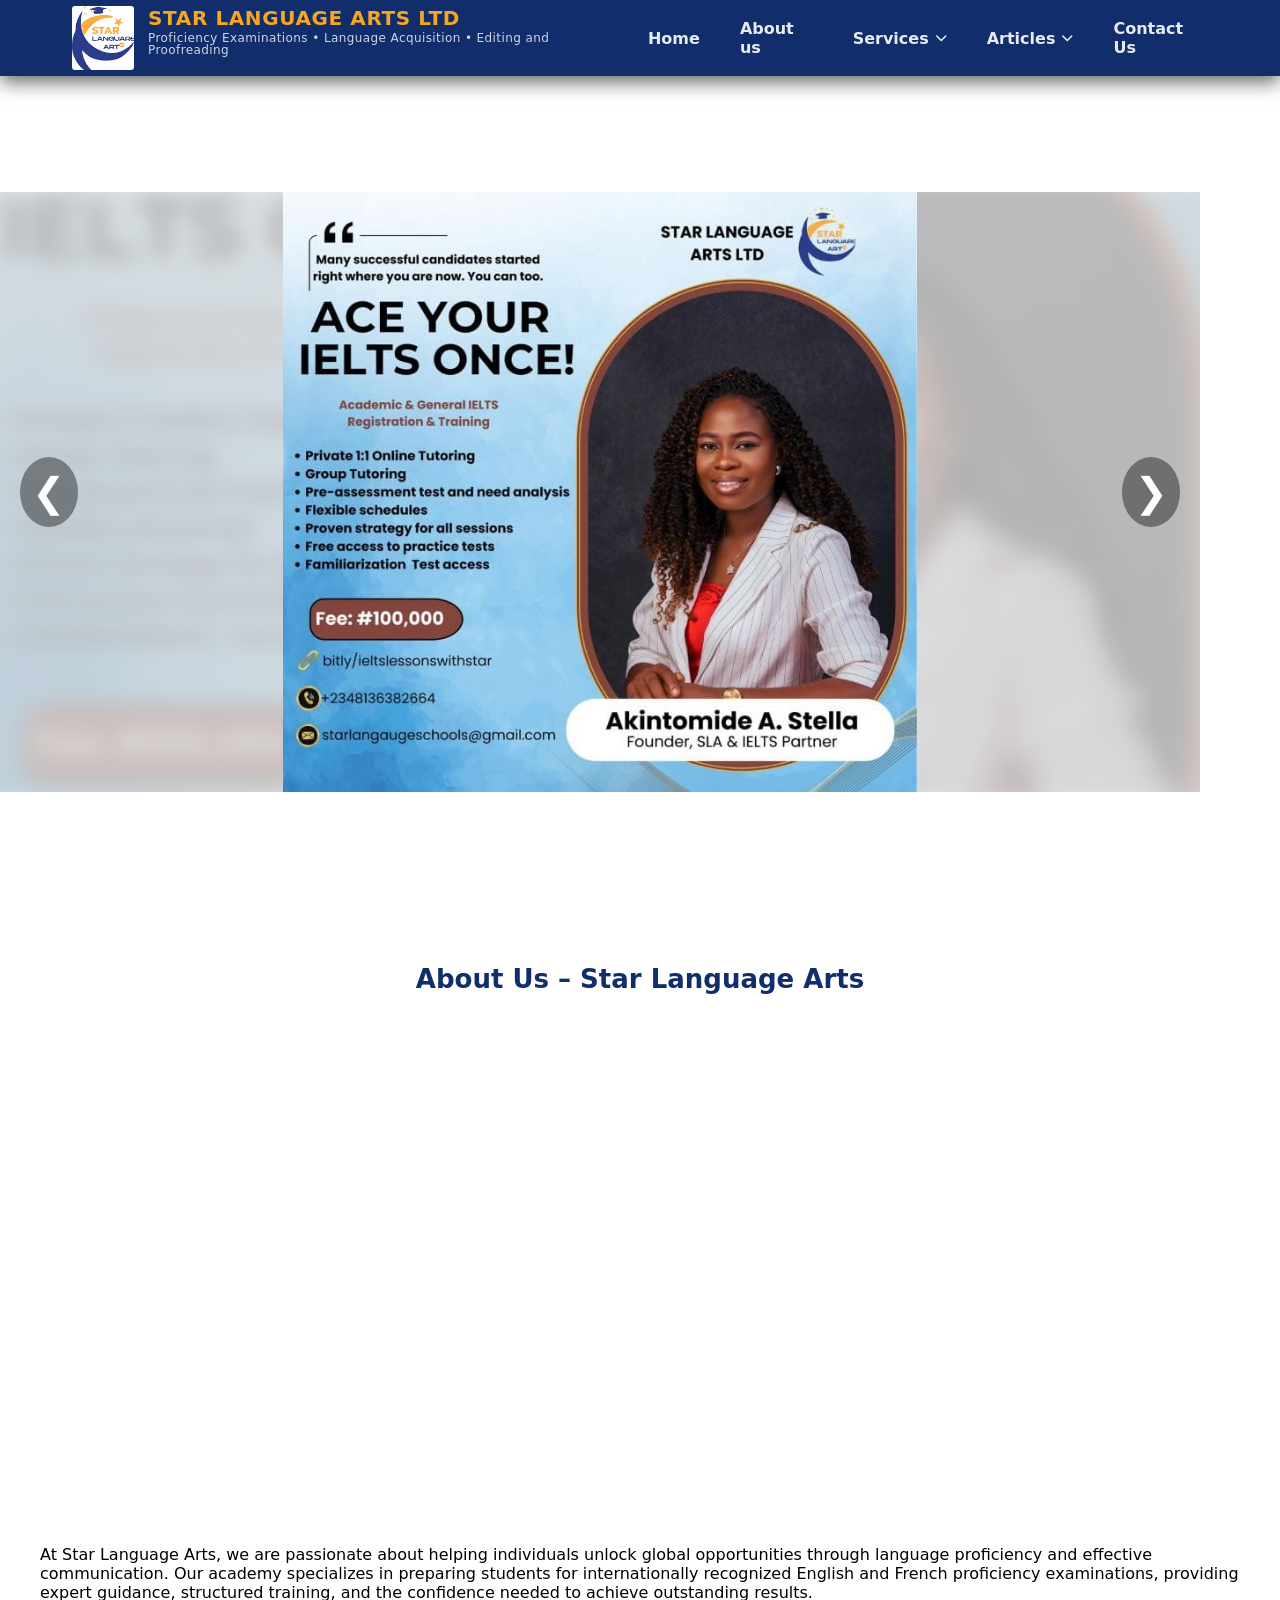
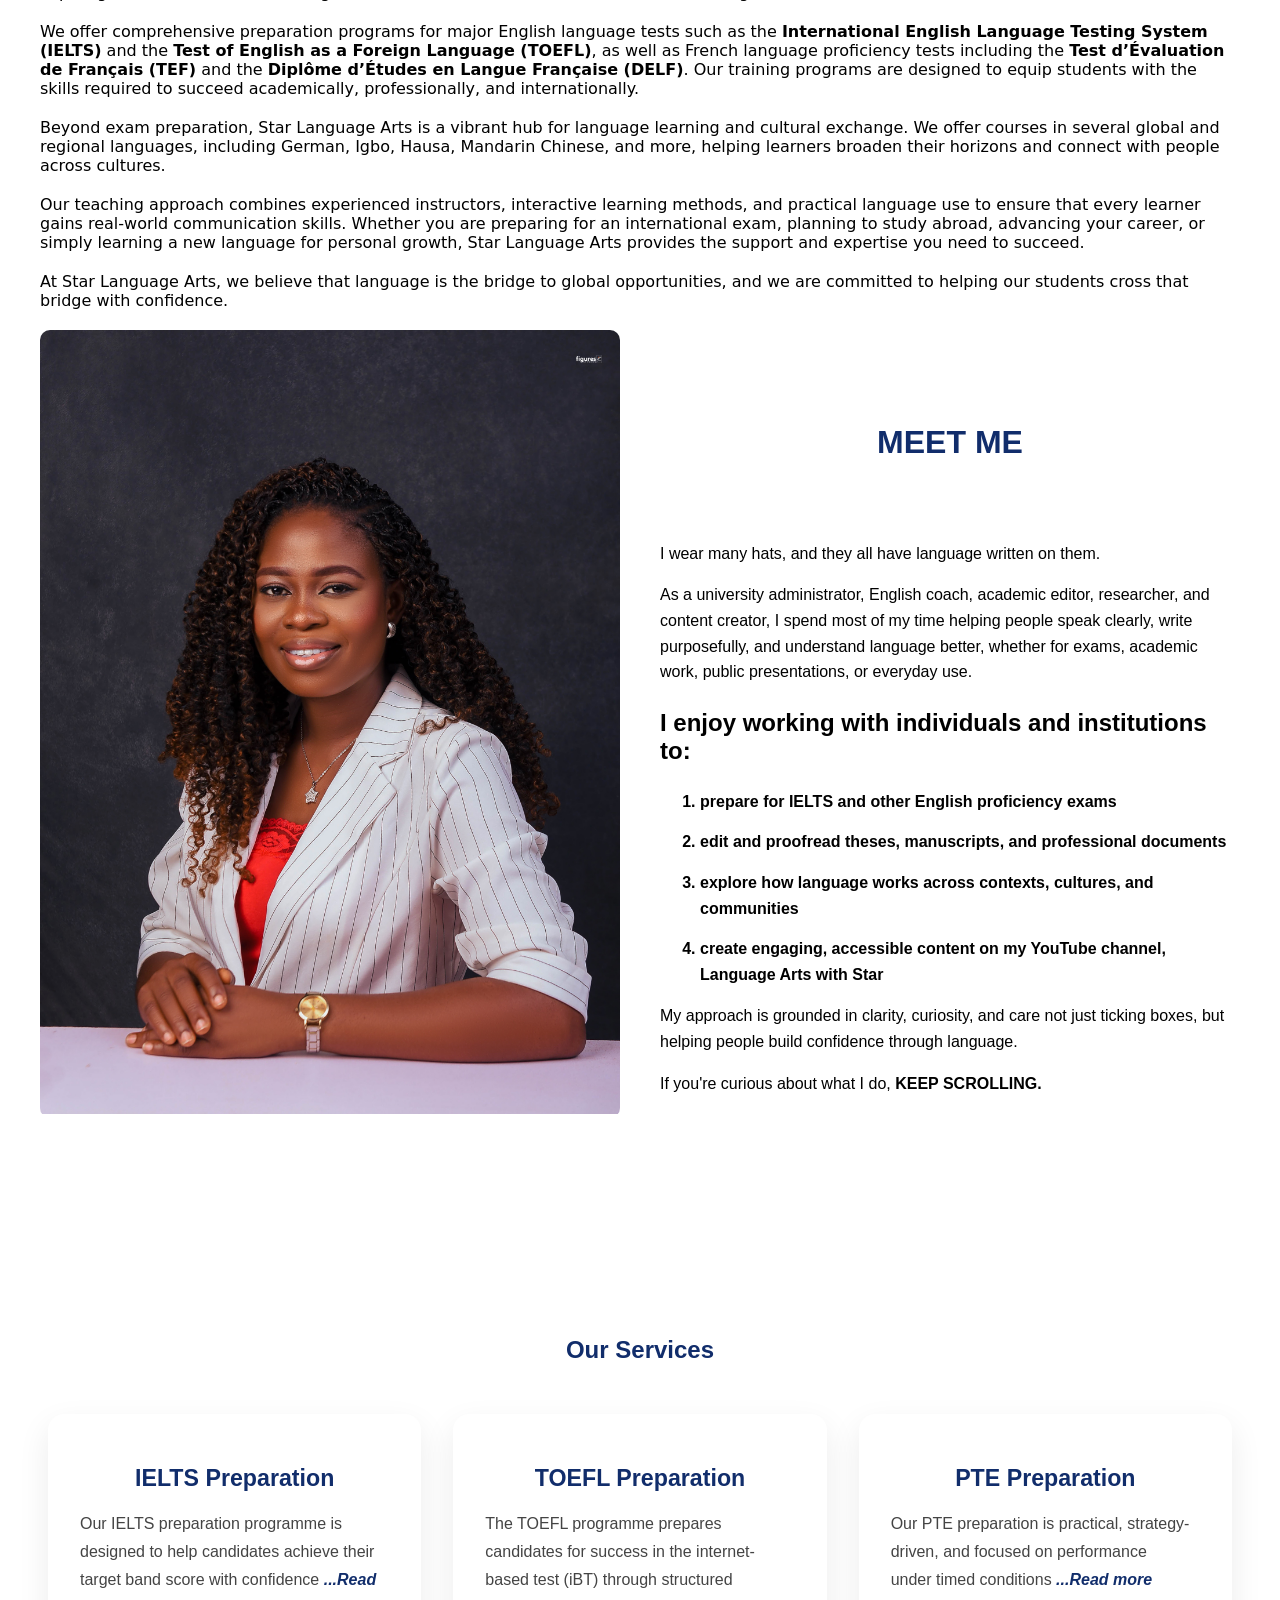
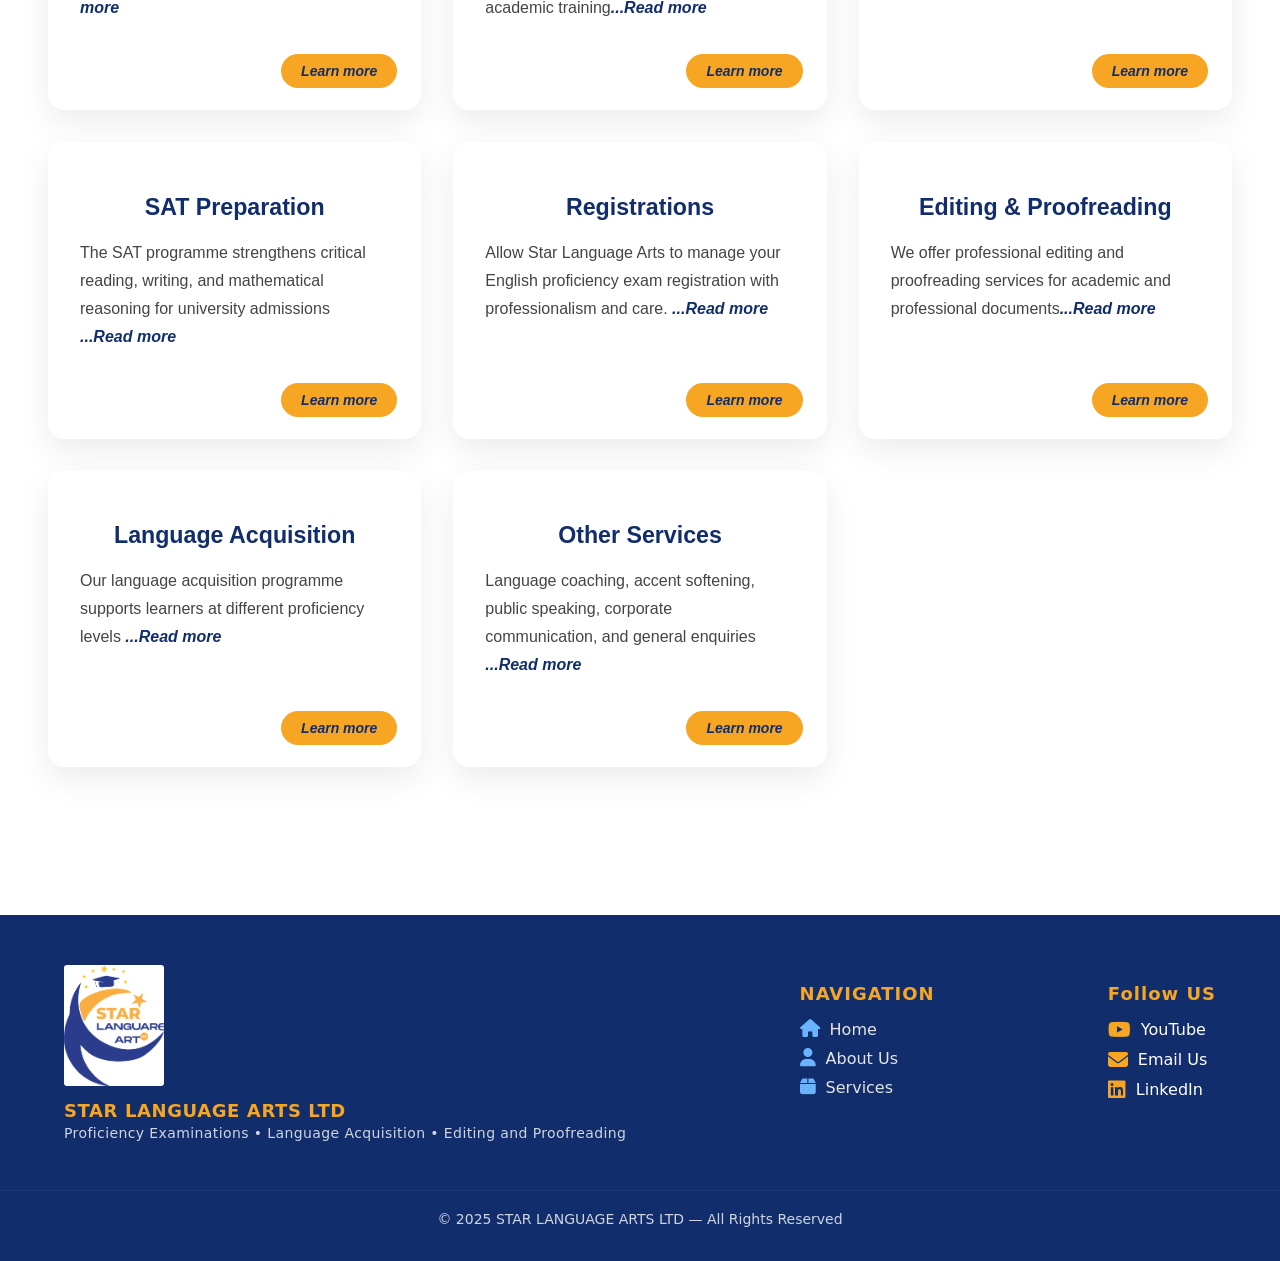
==== index.html @ f168b612 "First commit" ====
<!doctype html>
<html lang="en">
<head>
<meta charset="utf-8" />
<meta name="viewport" content="width=device-width,initial-scale=1" />

<title>STAR LANGUAGE ARTS LTD</title>

<meta name="description" content="Star Language Arts offers IELTS, TOEFL, PTE, and SAT coaching, proofreading, and language acquisition services to help you succeed.">

<meta name="keywords" content="IELTS coaching Nigeria, TOEFL training, SAT preparation, proofreading services, English language training">

<meta name="author" content="Star Language Arts Ltd">

<link rel="stylesheet" href="CSS/style.css">
<link rel="shortcut icon" href="Images/logo.png" type="image/x-icon">

<link rel="stylesheet" href="https://cdnjs.cloudflare.com/ajax/libs/font-awesome/6.5.0/css/all.min.css">
</head>

<body>

<header class="site-header" role="banner">
  <div class="header-inner">

      <div class="brand" style="margin-right:auto;">
          <div class="logo-wrap" aria-hidden="true">
            <img src="Images/logo.png" alt="Star Language Arts official logo">
          </div>

          <div class="titles">
            <p class="name">STAR LANGUAGE ARTS LTD</p>
            <p class="sub">Proficiency Examinations • Language Acquisition • Editing and Proofreading</p>
          </div>
      </div>

      <nav class="primary-nav" role="navigation" aria-label="Primary navigation">
            <a href="index.html">Home</a>
            <a href="index.html#about">About us</a>

            <div class="nav-dropdown">
                <a href="index.html#services" class="dropdown-trigger">
                  Services <i class="fa-solid fa-chevron-down"></i>
                </a>

                <div class="dropdown-menu">
                  <a href="index.html#IELTS">IELTS</a>
                  <a href="index.html#TOEFL">TOEFL</a>
                  <a href="index.html#PTE">PTE</a>
                  <a href="index.html#SAT">SAT</a>                  
                  <a href="index.html#Registrations" onclick="closeMenu()">Registrations</a>
                  <a href="index.html#Editing">Editing & Proofreading</a>
                  <a href="index.html#Language">Language Acquisition</a>
                  <a href="index.html#Other">Other Services</a>
                </div>
            </div>

             <div class="nav-dropdown">
                <a href="#article" class="dropdown-trigger">
                  Articles <i class="fa-solid fa-chevron-down"></i>
                </a>

                <div class="dropdown-menu">
                  <a href="blog1.html">English Proficiency Strategies </a>
                  <a href="blog2.html">Mastering English Proficiency Exams</a>
                </div>
            </div>

            <a href="index.html#contact">Contact Us</a>
      </nav>

      <button class="hamburger" aria-label="Open menu" aria-controls="mobile-menu" aria-expanded="false" id="hamburgerBtn">
        <span class="bar" aria-hidden="true"></span>
      </button>
  </div>
</header>

<aside id="mobile-menu" class="sidebar" aria-hidden="true" role="dialog" aria-label="Mobile menu">
  <div class="close-row">
    <button class="close-btn" aria-label="Close menu" id="closeBtn">
      <svg viewBox="0 0 24 24" aria-hidden="true">
        <path d="M18.3 5.71a1 1 0 0 0-1.41 0L12 10.59 7.11 5.7A1 1 0 0 0 5.7 7.11L10.59 12l-4.89 4.89a1 1 0 1 0 1.41 1.41L12 13.41l4.89 4.89a1 1 0 0 0 1.41-1.41L13.41 12l4.89-4.89a1 1 0 0 0 0-1.4z"/>
      </svg>
    </button>
  </div>

    <nav class="sidebar-nav" role="navigation" aria-label="Mobile primary">
    <a href="index.html" onclick="closeMenu()">Home</a>
    <a href="index.html#about" onclick="closeMenu()">About us</a>

    <div class="sidebar-dropdown">
  <button class="sidebar-trigger" onclick="toggleDropdown('servicesMenu', this)">
    Services <i class="fa-solid fa-chevron-down"></i>
  </button>

  <div class="sidebar-submenu" id="servicesMenu">
    <a href="index.html#IELTS" onclick="closeMenu()">IELTS</a>
    <a href="index.html#TOEFL" onclick="closeMenu()">TOEFL</a>
    <a href="index.html#PTE" onclick="closeMenu()">PTE</a>
    <a href="index.html#SAT" onclick="closeMenu()">SAT</a>
    <a href="index.html#Registrations" onclick="closeMenu()">Registrations</a>
    <a href="index.html#Editing" onclick="closeMenu()">Editing & Proofreading</a>
    <a href="index.html#Language" onclick="closeMenu()">Language Acquisition</a>
    <a href="index.html#Other" onclick="closeMenu()">Other Services</a>
  </div>
</div>


<div class="sidebar-dropdown">
  <button class="sidebar-trigger" onclick="toggleDropdown('articlesMenu', this)">
    Articles <i class="fa-solid fa-chevron-down"></i>
  </button>

  <div class="sidebar-submenu" id="articlesMenu">
    <a href="blog1.html">English Proficiency Strategies</a>
    <a href="blog2.html">Mastering English Proficiency Exams</a>
  </div>
</div>


    <a href="index.html#contact" onclick="closeMenu()">Contacts</a>
  </nav>

  <div style="padding-top:8px;border-top:1px solid rgba(255,255,255,0.03); font-size:13px; color:rgba(255,255,255,0.75);">
    <div style="margin-top:10px;">© STAR LANGUAGE ARTS LTD</div>
  </div>
</aside>

<div class="overlay" id="overlay" aria-hidden="true" onclick="closeMenu()"></div>

<main id="home" class="page-content">
    <h1 style="display:none;">IELTS, TOEFL, SAT & English Coaching in Nigeria</h1>

    <div class="slideshow-container">

        <div class="slide active">
            <div class="blur-bg" style="background-image: url('./Images/slide1.jpg');"></div>
            <img src="Images/slide1.jpg" alt="Students learning English language">
        </div>

        <div class="slide">
            <div class="blur-bg" style="background-image: url('./Images/slide2.jpg');"></div>
            <img src="Images/slide2.jpg" alt="IELTS coaching class session">
        </div>

        <div class="slide">
            <div class="blur-bg" style="background-image: url('./Images/slide3.jpg');"></div>
            <img src="Images/slide3.jpg" alt="Language training session">
        </div>

        <div class="slide">
            <div class="blur-bg" style="background-image: url('./Images/slide4.jpg');"></div>
            <img src="Images/slide4.jpg" alt="Students preparing for exams">
        </div>

        <div class="slide">
            <div class="blur-bg" style="background-image: url('./Images/slide5.jpg');"></div>
            <img src="Images/slide5.jpg" alt="English coaching and tutoring">
        </div>

        <span class="prev">&#10094;</span>
        <span class="next">&#10095;</span>
    </div>
</main>

<section id="about" class="about-us">
  <h2>About Us – Star Language Arts</h2>

    <div class="video-container">
      <video autoplay muted loop playsinline poster="thumbnail.jpg">
        <source src="Video/video.mp4" type="video/mp4">
      </video>
    </div>

     <div class="about-text">
    <p>At Star Language Arts, we are passionate about helping individuals unlock global opportunities through language proficiency and effective communication. Our academy specializes in preparing students for internationally recognized English and French proficiency examinations, providing expert guidance, structured training, and the confidence needed to achieve outstanding results.</p>
    
    <p>We offer comprehensive preparation programs for major English language tests such as the <strong>International English Language Testing System (IELTS)</strong> and the <strong>Test of English as a Foreign Language (TOEFL)</strong>, as well as French language proficiency tests including the <strong>Test d’Évaluation de Français (TEF)</strong> and the <strong>Diplôme d’Études en Langue Française (DELF)</strong>. Our training programs are designed to equip students with the skills required to succeed academically, professionally, and internationally.</p>
    
    <p>Beyond exam preparation, Star Language Arts is a vibrant hub for language learning and cultural exchange. We offer courses in several global and regional languages, including German, Igbo, Hausa, Mandarin Chinese, and more, helping learners broaden their horizons and connect with people across cultures.</p>
    
    <p>Our teaching approach combines experienced instructors, interactive learning methods, and practical language use to ensure that every learner gains real-world communication skills. Whether you are preparing for an international exam, planning to study abroad, advancing your career, or simply learning a new language for personal growth, Star Language Arts provides the support and expertise you need to succeed.</p>
    
    <p>At Star Language Arts, we believe that language is the bridge to global opportunities, and we are committed to helping our students cross that bridge with confidence.</p>
  </div>

    <div class="about-container">

        <div class="about-image">
            <img src="Images/pp1.jpg" alt="English coach and language expert">
        </div>

        <div class="about-content">
            <h2>MEET ME</h2>
             <p>I wear many hats, and they all have language written on them.</p>
                <p>As a university administrator, English coach, academic editor, researcher, and content creator, 
                  I spend most of my time helping people speak clearly, write purposefully, and understand language 
                  better, whether for exams, academic work, public presentations, or everyday use.</p>
                <p>
                  <h3>I enjoy working with individuals and institutions to:</h3>
                  <ol>
                    <li>prepare for IELTS and other English proficiency exams</li>
                    <li>edit and proofread theses, manuscripts, and professional documents</li>
                    <li> explore how language works across contexts, cultures, and communities</li>
                    <li>create engaging, accessible content on my YouTube channel, Language Arts with Star</li>
                  </ol>
                </p>
                <p>My approach is grounded in clarity, curiosity, and care not just ticking boxes, but helping 
                  people build confidence through language.</p>
                <p>If you're curious about what I do, <strong>KEEP SCROLLING.</strong></p>
           
        </div>

    </div>
</section>

<div class="services-container" id="services">
  <h2>Our Services</h2>
  
        <div class="grid">
          <!-- IELTS -->
          <div class="card"  id="IELTS" onclick="openModal(0)">
            <h2>IELTS Preparation</h2>
            <p>
              Our IELTS preparation programme is designed to help candidates 
              achieve their target band score with confidence
              <span class="ellipsis">...Read more</span>
            </p>
            <a class="learn-more"
              href="https://wa.me/2348136382664?text=Hello%20Star%20Language%20Arts,%20I’m%20interested%20in%20your%20IELTS%20preparation%20classes."
              target="_blank">Learn more
            </a>
          </div>

          <!-- TOEFL -->
          <div class="card" id="TOEFL" onclick="openModal(1)">
            <h2>TOEFL Preparation</h2>
            <p>
              The TOEFL programme prepares candidates for success in the internet-based test (iBT) through structured academic training<span class="ellipsis">...Read more</span>
            </p>
            <a class="learn-more"
              href="https://wa.me/2348136382664?text=Hello,%20I’d%20like%20to%20enquire%20about%20your%20TOEFL%20preparation%20programme."
              target="_blank">Learn more
              </a>
          </div>

          <!-- PTE -->
          <div class="card" id="PTE" onclick="openModal(2)">
            <h2>PTE Preparation</h2>
            <p>
              Our PTE preparation is practical, strategy-driven, and focused
              on performance under timed conditions
              <span class="ellipsis">...Read more</span>
            </p>
            <a class="learn-more"
              href="https://wa.me/2348136382664?text=Hi%20Star%20Language%20Arts,%20I’m%20interested%20in%20your%20PTE%20coaching."
              target="_blank">Learn more
            </a>
          </div>

          <!-- SAT -->
          <div class="card" id="SAT" onclick="openModal(3)">
            <h2>SAT Preparation</h2>
            <p>
              The SAT programme strengthens critical reading, writing, and 
              mathematical reasoning for university admissions
              <span class="ellipsis">...Read more</span>
            </p>
            <a class="learn-more"
              href="https://wa.me/2348136382664?text=Hello,%20I’d%20like%20to%20know%20more%20about%20your%20SAT%20preparation%20services."
              target="_blank">Learn more
            </a>
          </div>

          <!-- Registrations -->
          <div class="card" id="Registrations" onclick="openModal(4)">
            <h2>Registrations</h2>
            <p>
              Allow Star Language Arts to manage your English proficiency exam registration with professionalism and care.
              <span class="ellipsis">...Read more</span>
            </p>
           <a class="learn-more"
              href="https://wa.me/2348136382664?text=Hello%0AI%20would%20like%20Star%20Language%20Arts%20to%20handle%20my%20English%20proficiency%20exam%20registration.%0APlease%20let%20me%20know%20the%20next%20steps."
              target="_blank" rel="noopener">
              Learn more
            </a>
          </div>

          <!-- EDITING -->
          <div class="card" id="Editing" onclick="openModal(5)">
            <h2>Editing & Proofreading</h2>
            <p>
              We offer professional editing and proofreading services for academic
              and professional documents<span class="ellipsis">...Read more</span>
            </p>
            <a class="learn-more"
              href="https://wa.me/2348136382664?text=Hello,%20I%20need%20professional%20editing%20or%20proofreading%20services."
              target="_blank">Learn more
            </a>
          </div>

          <div class="card" id="Language" onclick="openModal(6)">
            <h2>Language Acquisition</h2>
            <p>
              Our language acquisition programme supports learners at different 
              proficiency levels
              <span class="ellipsis">...Read more</span>
            </p>
            <a class="learn-more"
              href="https://wa.me/2348136382664?text=Hello%20Star%20Language%20Arts,%20I’d%20like%20to%20learn%20more%20about%20your%20services."
              target="_blank">Learn more
            </a>
          </div>

          <!-- OTHER SERVICES -->
          <div class="card" id="Other" onclick="openModal(7)">
            <h2>Other Services</h2>
            <p>
              Language coaching, accent softening, public speaking, corporate 
              communication, and general enquiries
              <span class="ellipsis">...Read more</span>
            </p>
            <a class="learn-more"
              href="https://wa.me/2348136382664?text=Hello%20Star%20Language%20Arts,%20I%E2%80%99d%20like%20to%20learn%20more%20about%20your%20language%20and%20exam%20preparation%20services."
              target="_blank" rel="noopener">
              Learn more
            </a>
          </div>
      </div>
    </div>

    <div class="modal" id="modal">
      <div class="modal-content">
        <span class="close" onclick="closeModal()">×</span>
        <h2 id="modalTitle"></h2>
        <p id="modalText"></p>
      </div>
    </div>
</div>

<footer class="footer" id="contact">
    <div class="footer-container">

        <div class="footer-brand">
            <img src="Images/logo.png" alt="Star Language Arts logo" class="footer-logo">
            <div class="titles">
                <p class="name">STAR LANGUAGE ARTS LTD</p>
                <p class="sub">Proficiency Examinations • Language Acquisition • Editing and Proofreading</p>
            </div>
        </div>

        <div class="footer-links">
            <h3>NAVIGATION</h3>
            <a href="#home" class="footer-link"><i class="fa-solid fa-house"></i> Home</a>
            <a href="#about" class="footer-link"><i class="fa-solid fa-user"></i> About Us</a>
            <a href="#services" class="footer-link"><i class="fa-solid fa-box"></i> Services</a>
        </div>

        <div class="footer-contact">
            <h3>Follow US</h3>

            <a href="https://www.youtube.com/@LanguageArtswithStar" target="_blank" rel="noopener noreferrer" class="footer-social">
                <i class="fa-brands fa-youtube"></i> YouTube
            </a>

            <a href="mailto:starlanguagearts@gmail.com" target="_blank" rel="noopener noreferrer" class="footer-social">
                <i class="fa-solid fa-envelope"></i> Email Us
            </a>

            <a href="https://www.linkedin.com/in/abisola-akintomide" target="_blank" rel="noopener noreferrer" class="footer-social">
                <i class="fa-brands fa-linkedin"></i> LinkedIn
            </a>
        </div>
    </div>

    <p class="footer-bottom">© 2025 STAR LANGUAGE ARTS LTD — All Rights Reserved</p>
</footer>

<script src="JS/script.js"></script>

</body>
</html>
---- CSS/style.css ----
:root {
  --bg: #fff;
  --nav-blue: #112d6b;
  --accent: #f6a623;
  --muted: rgba(255,255,255,0.85);
  --glass: rgba(255,255,255,0.04);
  --link-hover-line-color: rgba(255,255,255,0.95);
  --header-height: 76px;
  --page-spacing: 40px;
  --container-padding: 48px;
}

html, body {
  height: 100%;
  margin: 0;
  background: var(--bg);
  padding-top: var(--header-height);
  color: var(--muted);
  font-family: Inter, system-ui, -apple-system, "Segoe UI", Roboto, "Helvetica Neue", Arial;
}

.site-header {
  position: fixed;
  top: 0;
  left: 0;
  right: 0;
  height: var(--header-height);
  display: flex;
  align-items: center;
  justify-content: center;
  box-shadow: 0 6px 18px rgba(0,0,0,0.6);
  background: var(--nav-blue);
  z-index: 1200;
  backdrop-filter: blur(6px);
  transform: translateY(-10px);
  opacity: 0;
  animation: dropIn .5s ease-out .06s forwards;
}

@keyframes dropIn {
  to { transform: none; opacity: 1; }
}

.header-inner {
  width: 100%;
  max-width: 1200px;
  padding: 0 calc(var(--container-padding));
  display: flex;
  align-items: center;
  justify-content: space-between;
  gap: 22px;
}

.brand {
  display: flex;
  align-items: center;
  gap: 14px;
}

.brand .logo-wrap {
  display: flex;
  align-items: center;
  justify-content: center;
  width: 70px;
  height: 70px;
  border-radius: 3px;
  overflow: hidden;
  background-color: white;
}

.brand img {
  width: 100%;
  height: 100%;
  object-fit: cover;
  display: block;
}

.brand .titles {
  display: flex;
  flex-direction: column;
  line-height: 1;
}

.brand .titles .name {
  font-weight: 700;
  color: var(--accent);
  letter-spacing: 0.6px;
  font-size: 18px;
  margin: 0;
  text-transform: uppercase;
}

.brand .titles .sub {
  font-size: 12px;
  color: rgba(255,255,255,0.8);
  margin-top: 4px;
  letter-spacing: 0.4px;
}

nav.primary-nav {
  display: flex;
  align-items: center;
  gap: 28px;
}

nav.primary-nav a {
  color: rgba(255,255,255,0.9);
  text-decoration: none;
  font-weight: 600;
  padding: 8px 6px;
  position: relative;
  transition: transform .18s var(--ease, cubic-bezier(.2,.9,.3,1)), color .18s;
}

nav.primary-nav a:hover {
  transform: translateY(-3px);
  color: var(--accent);
}

nav.primary-nav a::after {
  content: "";
  position: absolute;
  left: 0;
  right: 0;
  height: 3px;
  bottom: -10px;
  transform: scaleX(0);
  transform-origin: left center;
  background: linear-gradient(90deg, var(--accent), rgba(246,166,35,0.8));
  transition: transform .22s cubic-bezier(.2,.9,.3,1);
  border-radius: 6px;
}

nav.primary-nav a:hover::after {
  transform: scaleX(1);
  bottom: -6px;
}

.hamburger {
  display: none;
  width: 44px;
  height: 44px;
  border-radius: 10px;
  align-items: center;
  justify-content: center;
  background: transparent;
  border: 1px solid rgba(255,255,255,0.06);
  cursor: pointer;
  transition: background .12s, transform .12s;
  padding: 0;
}

.hamburger .bar {
  width: 22px;
  height: 2px;
  background: var(--muted);
  display: block;
  border-radius: 2px;
  position: relative;
  transition: transform .28s cubic-bezier(.2,.9,.3,1), background .18s;
}

.hamburger .bar::before,
.hamburger .bar::after {
  content: "";
  position: absolute;
  left: 0;
  width: 22px;
  height: 2px;
  background: var(--muted);
  border-radius: 2px;
  transition: transform .28s cubic-bezier(.2,.9,.3,1), top .28s, opacity .18s;
}

.hamburger .bar::before { top: -7px; }
.hamburger .bar::after { top: 7px; }

.hamburger.active .bar {
  background: transparent;
}

.hamburger.active .bar::before {
  transform: translateY(7px) rotate(45deg);
  top: 0;
}

.hamburger.active .bar::after {
  transform: translateY(-7px) rotate(-45deg);
  top: 0;
}

.sidebar {
  position: fixed;
  top: 0;
  left: 0;
  height: 100vh;
  width: 280px;
  overflow-y: auto;
  padding: 20px;
  background: #0b1b3f;
  transition: transform 0.3s ease;
  z-index: 2000;
  transform: translateX(-100%);
  display: flex;
  flex-direction: column;
  gap: 18px;
}

.sidebar.open {
  transform: translateX(0);
}

.sidebar::-webkit-scrollbar {
  width: 6px;
}

.sidebar::-webkit-scrollbar-thumb {
  background-color: rgba(255,255,255,0.2);
  border-radius: 3px;
}

.sidebar .close-row {
  display: flex;
  justify-content: flex-end;
}

.close-btn {
  width: 44px;
  height: 44px;
  display: grid;
  place-items: center;
  border-radius: 9px;
  background: transparent;
  border: 1px solid rgba(255,255,255,0.06);
  cursor: pointer;
}

.close-btn svg {
  width: 18px;
  height: 18px;
  fill: var(--muted);
  opacity: 0.95;
}

.sidebar-nav {
  margin-top: 12px;
  display: flex;
  flex-direction: column;
  gap: 22px;
  padding-top: 8vh;
  align-items: flex-start;
  flex: 1;
}

.sidebar-nav a {
  color: white;
  text-decoration: none;
  font-weight: 700;
  font-size: 20px;
  padding: 10px 12px;
  width: 100%;
  transition: transform .18s, color .18s;
  position: relative;
}

.sidebar-nav a:hover {
  color: var(--accent);
  transform: translateX(-6px);
}

.sidebar-nav a::after {
  content: "";
  position: absolute;
  left: 0;
  width: 0%;
  height: 3px;
  bottom: 6px;
  background: var(--link-hover-line-color);
  transition: width .22s cubic-bezier(.2,.9,.3,1);
  border-radius: 6px;
}

.sidebar-nav a:hover::after {
  width: 60%;
}

.overlay {
  position: fixed;
  inset: 0;
  background: rgba(0,0,0,0.45);
  opacity: 0;
  pointer-events: none;
  transition: opacity .28s;
  z-index: 1300;
}

.overlay.show {
  opacity: 1;
  pointer-events: auto;
}

.sidebar-dropdown {
  width: 100%;
}

.sidebar-trigger {
  background: none;
  border: none;
  color: white;
  font-weight: 700;
  font-size: 20px;
  padding: 10px 12px;
  width: 100%;
  text-align: left;
  cursor: pointer;
  display: flex;
  justify-content: space-between;
  align-items: center;
}

.sidebar-trigger i {
  transition: transform .25s ease;
}

.sidebar-submenu {
  max-height: 0;
  overflow: hidden;
  display: flex;
  flex-direction: column;
  gap: 14px;
  padding-left: 18px;
  transition: max-height 0.35s ease;
}

.sidebar-submenu a {
  font-size: 16px;
  font-weight: 600;
  color: rgba(255,255,255,0.85);
  text-decoration: none;
}

.sidebar-submenu a:hover {
  color: var(--accent);
}

.nav-dropdown {
  position: relative;
}

.dropdown-trigger {
  display: flex;
  align-items: center;
  gap: 6px;
}

.dropdown-trigger i {
  font-size: 12px;
  transition: transform .25s ease;
}

.nav-dropdown:hover .dropdown-trigger i {
  transform: rotate(180deg);
}

.dropdown-menu {
  position: absolute;
  top: 140%;
  left: 0;
  min-width: 260px;
  background: linear-gradient(180deg, #112d6b, #0b1b3f);
  border-radius: 12px;
  padding: 14px 0;
  box-shadow: 0 18px 40px rgba(0,0,0,.55);
  opacity: 0;
  visibility: hidden;
  transform: translateY(10px);
  transition: all .28s cubic-bezier(.2,.9,.3,1);
  z-index: 2000;
}

.nav-dropdown:hover .dropdown-menu {
  opacity: 1;
  visibility: visible;
  transform: translateY(0);
}

.dropdown-menu a {
  display: block;
  padding: 12px 22px;
  font-size: 14px;
  font-weight: 600;
  color: rgba(255,255,255,0.9);
  text-decoration: none;
  transition: background .2s, color .2s, padding-left .2s;
}

.dropdown-menu a:hover {
  background: rgba(255,255,255,0.06);
  color: var(--accent);
  padding-left: 28px;
}

.video-container {
  width: 100%;
  max-width: 900px;
  margin: 20px auto;
}

.video-container video {
  width: 100%;
  height: auto;
  border-radius: 12px;
  display: block;
}

.slideshow-container {
  position: relative;
  width: 100%;
  height: 70vh;
  max-width: 1200px;
  margin: 40 0;
  overflow: hidden;
  background: #fff;
}

.slide {
  position: absolute;
  inset: 0;
  opacity: 0;
  transition: opacity 1s ease;
}

.slide.active {
  opacity: 1;
}

.blur-bg {
  position: absolute;
  inset: 0;
  background-size: cover;
  background-position: center;
  filter: blur(10px);
  transform: scale(1.05);
  opacity: 0.3;
  z-index: 1;
}

.blur-bg::after {
  content: "";
  position: absolute;
  inset: 0;
  background: rgba(0, 0, 0, 0.35);
}

.slide img {
  position: relative;
  z-index: 2;
  width: 100%;
  height: 100%;
  object-fit: contain;
}

.prev, .next {
  position: absolute;
  top: 50%;
  transform: translateY(-50%);
  font-size: 40px;
  color: white;
  padding: 12px;
  cursor: pointer;
  background: rgba(0,0,0,0.4);
  border-radius: 50%;
  z-index: 3;
}

.prev { left: 20px; }
.next { right: 20px; }

.about-us {
  width: 100%;
  padding: 50px 20px;
  box-sizing: border-box;
}

.about-us h2 {
  position: relative;
  overflow: hidden;
  color: var(--nav-blue);
  display: flex;
  padding: 60px 0;
  justify-content: center;
  align-items: center;
  font-size: 26px;
}

.about-text p {
  margin: 20px;
  font-size: 1rem;
  color: #000;
}

.about-container {
  display: flex;
  flex-direction: row;
  align-items: center;
  gap: 40px;
  max-width: 1200px;
  margin: 0 auto;
}

.about-image {
  position: relative;
  flex: 1;
  overflow: hidden;
  border-radius: 10px;
}

.about-image img {
  width: 100%;
  height: 100%;
  object-fit: cover;
}

.about-content {
  flex: 1;
  z-index: 2;
  color: #000;
  font-family: Arial, Helvetica, sans-serif;
}

.about-content h2 {
  margin-bottom: 20px;
  font-size: 2rem;
}

.about-content h3 {
  font-size: 1.5rem;
}

.about-content p {
  margin-bottom: 15px;
  line-height: 1.6;
}

.about-content ol li {
  margin-bottom: 15px;
  line-height: 1.6;
  font-weight: 600;
}

.footer {
  background: var(--nav-blue);
  color: #fff;
  padding: 50px 0 20px;
  position: relative;
  width: 100%;
}

.footer-container {
  width: 90%;
  max-width: 1200px;
  margin: auto;
  display: flex;
  justify-content: space-between;
  flex-wrap: wrap;
  gap: 40px;
}

.footer-logo {
  width: 100px;
  margin-bottom: 10px;
  border-radius: 3px;
  background-color: white;
}

.footer-brand .titles .name {
  font-weight: 700;
  color: var(--accent);
  letter-spacing: 0.6px;
  font-size: 18px;
  margin: 0;
  text-transform: uppercase;
}

.footer-brand .titles .sub {
  font-size: 14px;
  color: rgba(255,255,255,0.8);
  margin-top: 4px;
  letter-spacing: 0.4px;
}

.footer-links h3,
.footer-contact h3 {
  color: var(--accent);
  margin-bottom: 16px;
  font-size: 18px;
  letter-spacing: 1px;
}

.footer-link {
  display: flex;
  align-items: center;
  gap: 10px;
  color: #e4e4e4;
  text-decoration: none;
  margin: 10px 0;
  font-size: 16px;
  transition: 0.3s ease;
}

.footer-link i {
  color: #6ab4ff;
  font-size: 18px;
}

.footer-link:hover {
  color: var(--accent);
  transform: translateX(6px);
}

.footer-social {
  display: flex;
  align-items: center;
  gap: 10px;
  color: #fff;
  text-decoration: none;
  margin: 10px 0;
  font-size: 16px;
  transition: 0.3s ease;
}

.footer-social i {
  color: var(--accent);
  font-size: 20px;
}

.footer-social:hover {
  color: var(--accent);
  transform: translateX(8px);
}

.footer-bottom {
  text-align: center;
  margin-top: 35px;
  padding-top: 20px;
  border-top: 1px solid rgba(255,255,255,0.06);
  font-size: 14px;
  opacity: 0.8;
}

.page-content {
  padding-top: var(--page-spacing);
  padding-bottom: var(--page-spacing);
}

@media (max-width: 920px) {
  nav.primary-nav { display: none; }
  .hamburger { display: flex; }
}

@media (min-width: 1201px) {
  :root { --container-padding: 72px; }
  .brand .logo-wrap { width: 64px; height: 64px; }
  .brand .titles .name { font-size: 20px; }
}

@media (max-width: 560px) {
  .brand .titles .sub { display: none; }
}

@media (max-width: 768px) {
  .footer-container {
    flex-direction: column;
    text-align: left;
  }
  .footer-brand h2 { text-align: left; }
  .about-container { flex-direction: column; }
  .about-image { width: 100%; height: 70vh; }
  .about-content { margin-top: 20px; color: #000; }
  .about-image .overlay { background-color: rgba(0,0,0,0.3); }
}

@media (max-width: 600px) {
  .slideshow-container { height: 60vh; }
  .video-container { max-width: 100%; }
}

@media (min-width: 601px) and (max-width: 1024px) {
  .slideshow-container { height: 70vh; }
  .video-container { max-width: 700px; }
}

@media (min-width: 1025px) {
  .slideshow-container { height: 600px; }
}



.services-container {
  max-width: 1200px;
  margin: 100px auto;
  padding: 48px;
  font-family: "Poppins", "Segoe UI", Arial, sans-serif;
  background: #fff;
  color: #222;
}

.services-container h2 {
  font-size: 24px;
  text-align: center;
  margin-bottom: 50px;
  color: #112d6b;
}

.grid {
  display: grid;
  grid-template-columns: repeat(auto-fit, minmax(300px, 1fr));
  gap: 32px;
}

.card {
  background: #fff;
  padding: 32px 32px 72px;
  border-radius: 16px;
  box-shadow: 0 12px 32px rgba(0,0,0,0.08);
  cursor: pointer;
  position: relative;
  transition: transform 0.35s ease, box-shadow 0.35s ease;
}

.card:hover {
  transform: translateY(-8px);
  box-shadow: 0 22px 48px rgba(0,0,0,0.14);
}

.card h2 {
  color: #112d6b;
  margin-bottom: 18px;
  text-align: center;
  font-size: 1.45rem;
}

.card p {
  color: #444;
  line-height: 1.75;
  padding-right: 10px;
}

.ellipsis {
  color: #112d6b;
  font-style: italic;
  font-weight: 700;
  cursor: pointer;
}

.learn-more {
  position: absolute;
  bottom: 22px;
  right: 24px;
  padding: 9px 20px;
  background: #f6a623;
  color: #112d6b;
  text-decoration: none;
  border-radius: 24px;
  font-size: 14px;
  font-style: italic;
  font-weight: bold;
  transition: all 0.3s ease;
}

.learn-more:hover {
  background: #112d6b;
  color: #fff;
}

.modal {
  position: fixed;
  inset: 0;
  background: rgba(0,0,0,0.8);
  display: none;
  align-items: center;
  justify-content: center;
  z-index: 999;
}

.modal.active {
  display: flex;
  animation: fadeIn 0.3s ease;
}

.modal-content {
  background: #fff;
  width: 90%;
  max-width: 850px;
  border-radius: 18px;
  padding: 38px;
  position: relative;
  animation: slideUp 0.4s ease;
}

.modal-content h2 {
  margin-bottom: 16px;
  text-align: center;
  color: #112d6b;
}

.modal-content p {
  line-height: 1.85;
  color: #222;
}

.close {
  position: absolute;
  top: 16px;
  right: 22px;
  font-size: 30px;
  cursor: pointer;
  color: #222;  
}

@keyframes fadeIn {
  from { opacity: 0; }
  to { opacity: 1; }
}

@keyframes slideUp {
  from { transform: translateY(40px); opacity: 0; }
  to { transform: translateY(0); opacity: 1; }
}




.blog-container {
  max-width: 900px;
  margin: 100px auto;
  padding: 30px 20px;
  font-family: "Segoe UI", Arial, sans-serif;
  line-height: 1.8;
  color: #000;
  background: #fff;
}

.blog-container article {
  width: 100%;
}

.blog-container h1 {
  font-size: 2.2rem;
  margin-bottom: 20px;
  color: #000;
  line-height: 1.3;
}

.blog-container h2 {
  font-size: 1.6rem;
  margin-top: 40px;
  margin-bottom: 15px;
  color: #000;
}

.blog-container h3 {
  font-size: 1.3rem;
  margin-top: 25px;
  margin-bottom: 10px;
  color: #000;
}

.blog-container p {
  margin-bottom: 18px;
  font-size: 1rem;
}

.blog-container ul {
  margin: 15px 0 20px 25px;
}

.blog-container ul li {
  margin-bottom: 10px;
}

.blog-container strong {
  font-weight: 700;
}

@media (max-width: 600px) {
  .blog-container {
    padding: 20px 15px;
  }

  .blog-container h1 {
    font-size: 1.8rem;
  }
}
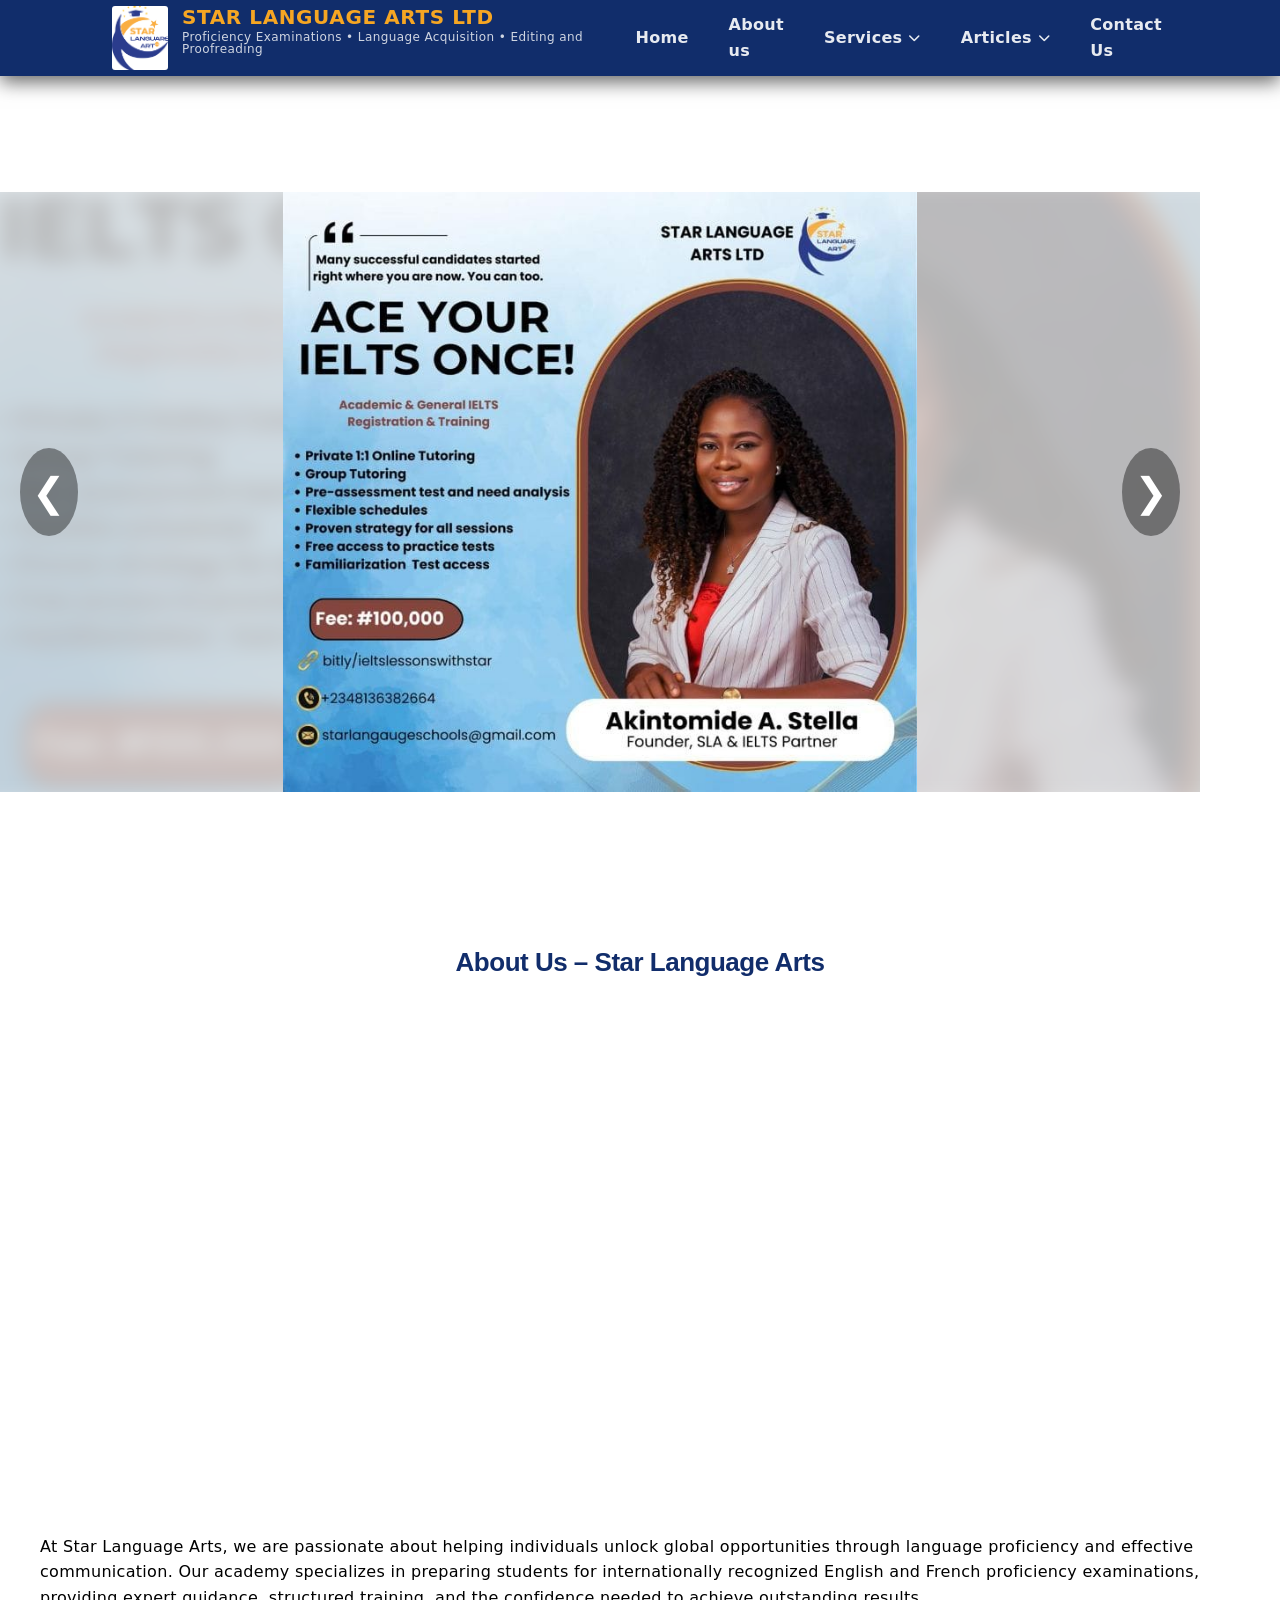
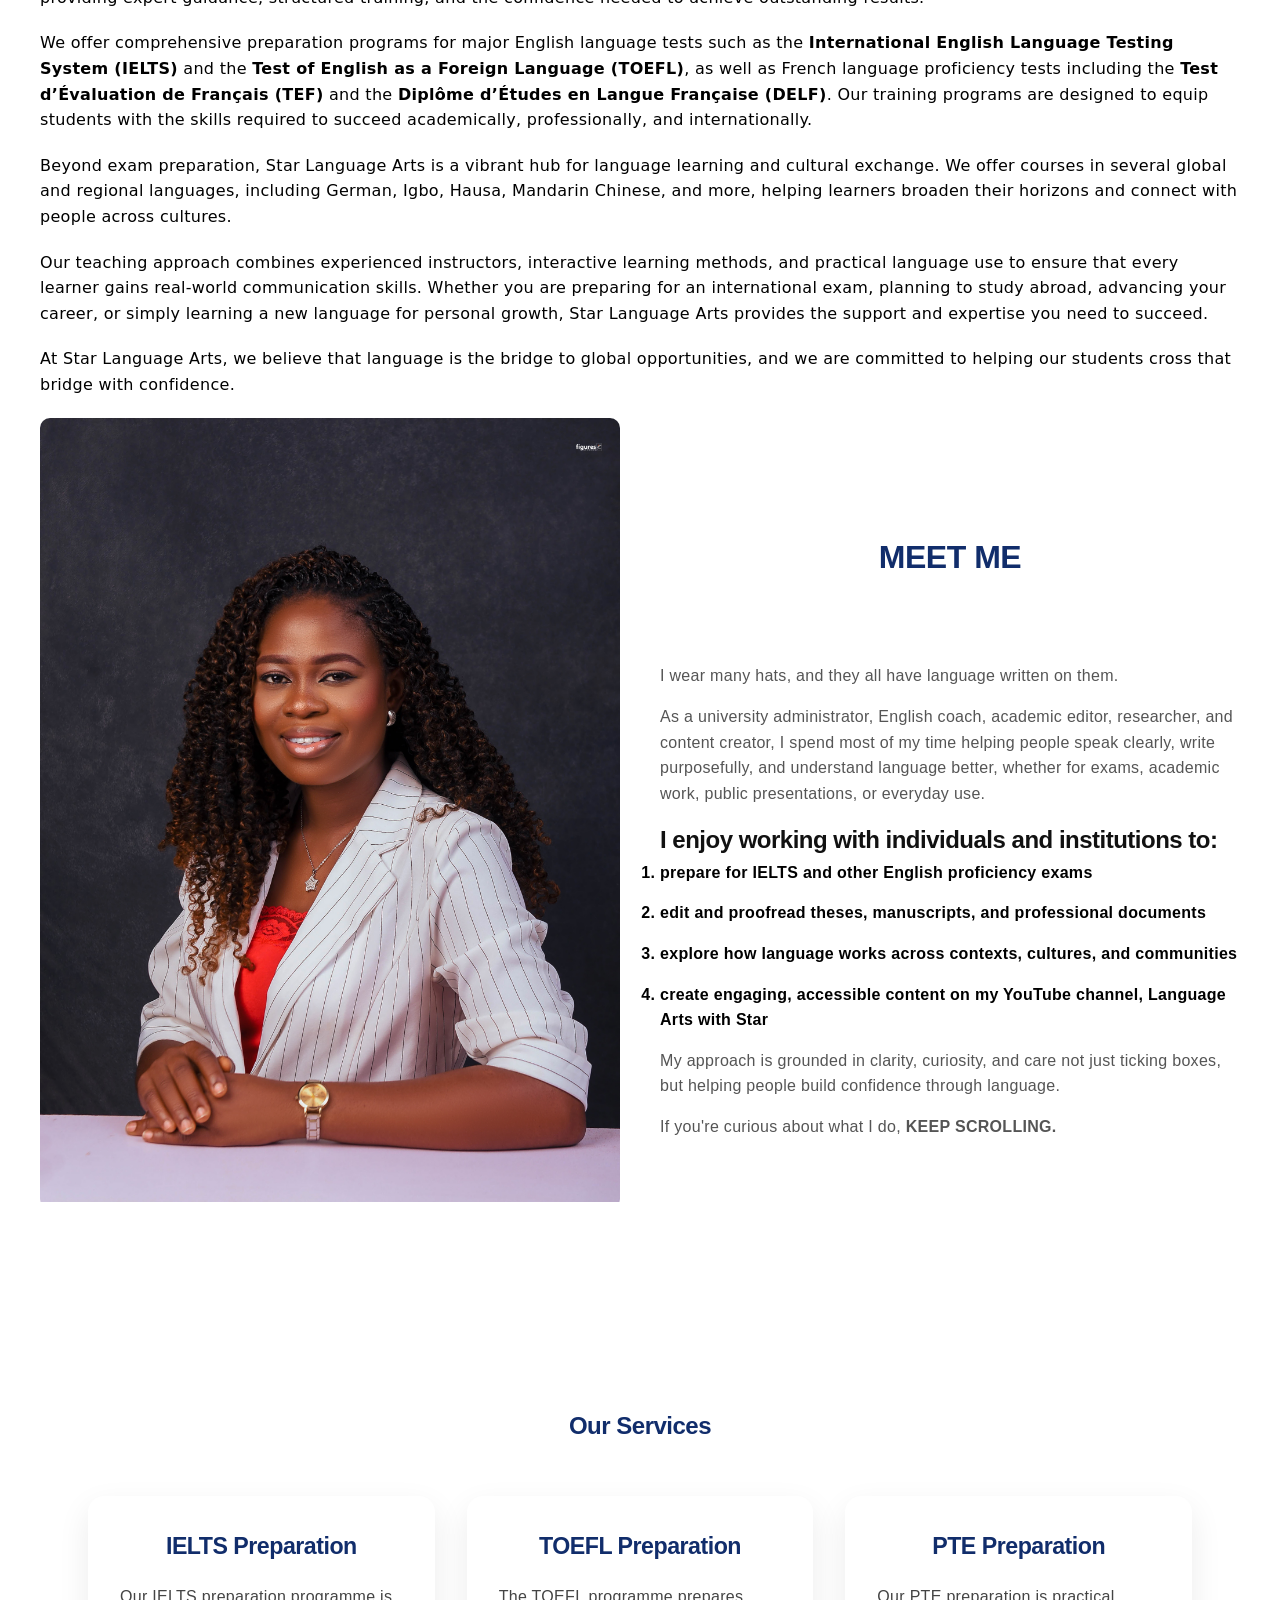
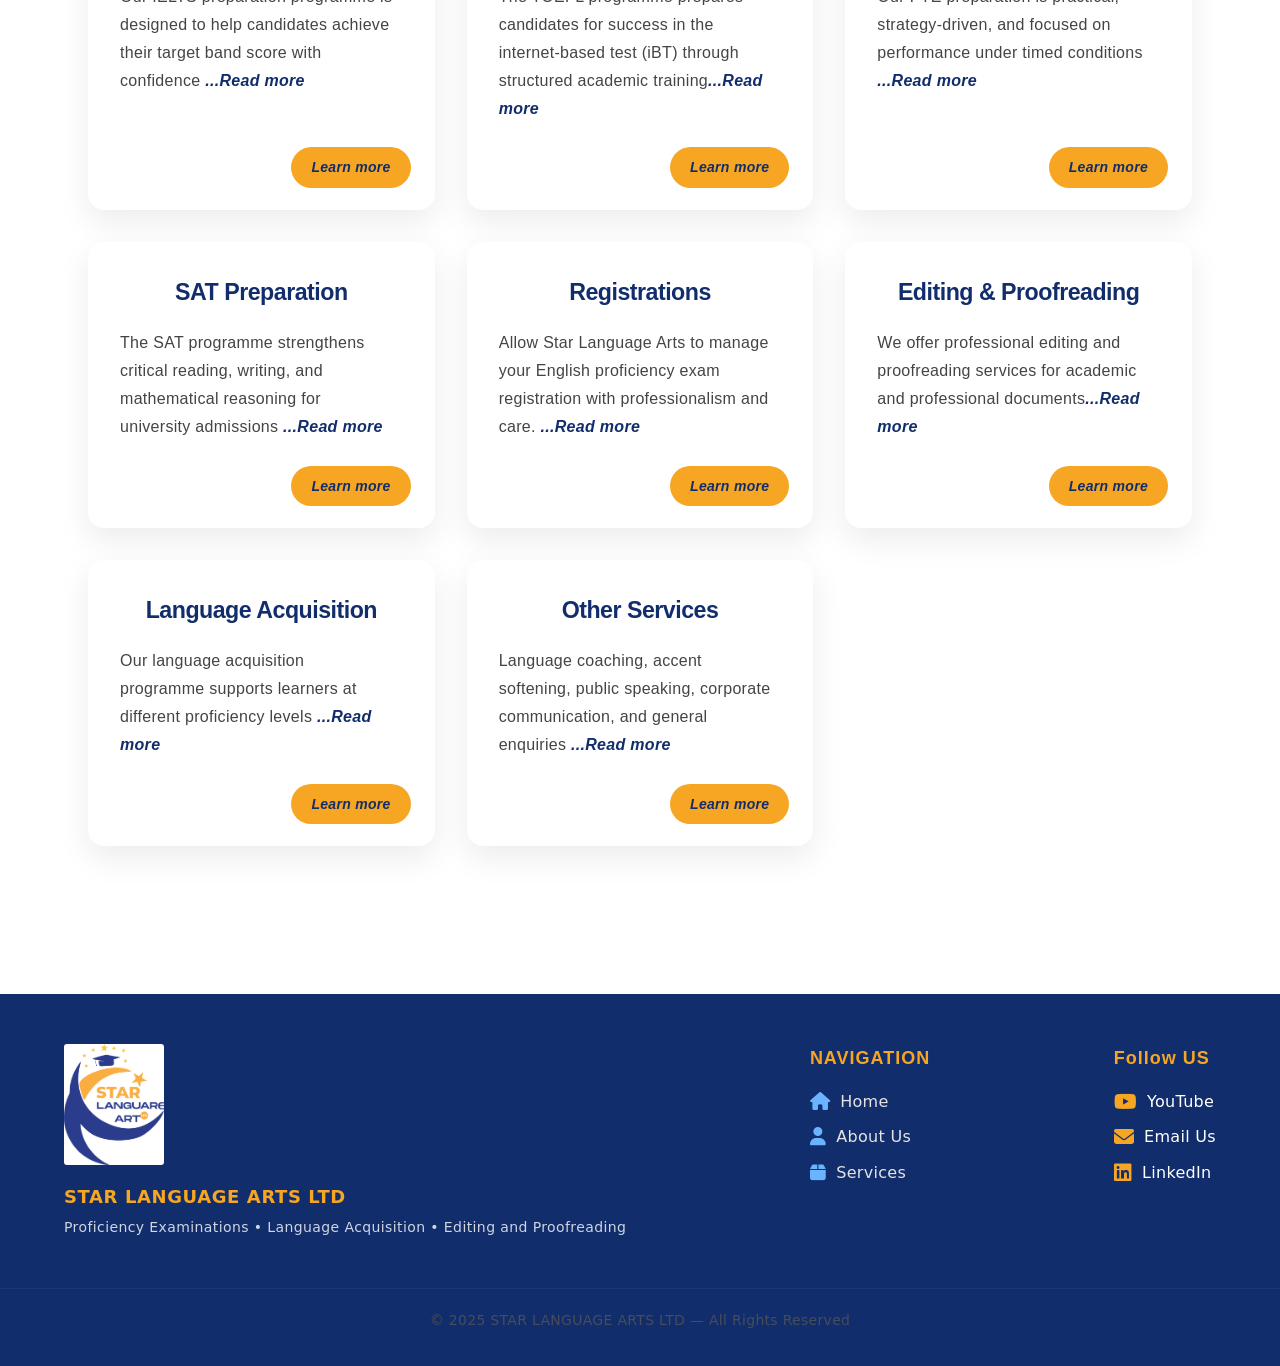
==== commit c04ea109: "update" ====
--- a/index.html
+++ b/index.html
@@ -351,9 +351,9 @@
 
         <div class="footer-links">
             <h3>NAVIGATION</h3>
-            <a href="#home" class="footer-link"><i class="fa-solid fa-house"></i> Home</a>
-            <a href="#about" class="footer-link"><i class="fa-solid fa-user"></i> About Us</a>
-            <a href="#services" class="footer-link"><i class="fa-solid fa-box"></i> Services</a>
+            <a href="index.html" class="footer-link"><i class="fa-solid fa-house"></i> Home</a>
+            <a href="index.html#about" class="footer-link"><i class="fa-solid fa-user"></i> About Us</a>
+            <a href="index.html#services" class="footer-link"><i class="fa-solid fa-box"></i> Services</a>
         </div>
 
         <div class="footer-contact">
--- a/CSS/style.css
+++ b/CSS/style.css
@@ -8,6 +8,80 @@
   --header-height: 76px;
   --page-spacing: 40px;
   --container-padding: 48px;
+  --primary: #1e3a8a;  
+  --text: #333;
+}
+.btn {
+  background: #3b82f6;
+  color: #fff;
+  padding: 12px 20px;
+  border-radius: 8px;
+  transition: 0.3s;
+}
+
+.btn:hover {
+  background: #1e3a8a;
+}
+
+@import url('https://fonts.googleapis.com/css2?family=Poppins:wght@400;600;700&family=Open+Sans:wght@300;400;500&display=swap');
+
+* {
+  margin: 0;
+  padding: 0;
+  box-sizing: border-box;
+}
+
+body {
+  font-family: 'Open Sans', sans-serif;
+  font-size: 16px;
+  line-height: 1.6;
+  color: #333;
+}
+
+
+h1, h2, h3, h4, h5 {
+  font-family: 'Poppins', sans-serif;
+  font-weight: 600;
+  color: #111;
+}
+
+h1 {
+  font-size: 2.5rem;
+}
+
+h2 {
+  font-size: 2rem;
+}
+
+p {
+  font-size: 1rem;
+  color: #555;
+}
+
+
+button, .btn {
+  font-family: 'Poppins', sans-serif;
+  font-weight: 600;
+}
+
+body {
+  letter-spacing: 0.3px;
+}
+
+h1, h2, h3 {
+  letter-spacing: -0.5px;
+}
+
+section {
+  margin-bottom: 60px;
+}
+
+h2 {
+  margin-bottom: 20px;
+}
+
+p {
+  margin-bottom: 15px;
 }
 
 html, body {
@@ -529,7 +603,7 @@
 }
 
 .about-content h2 {
-  margin-bottom: 20px;
+  /* margin-bottom: 20px; */
   font-size: 2rem;
 }
 
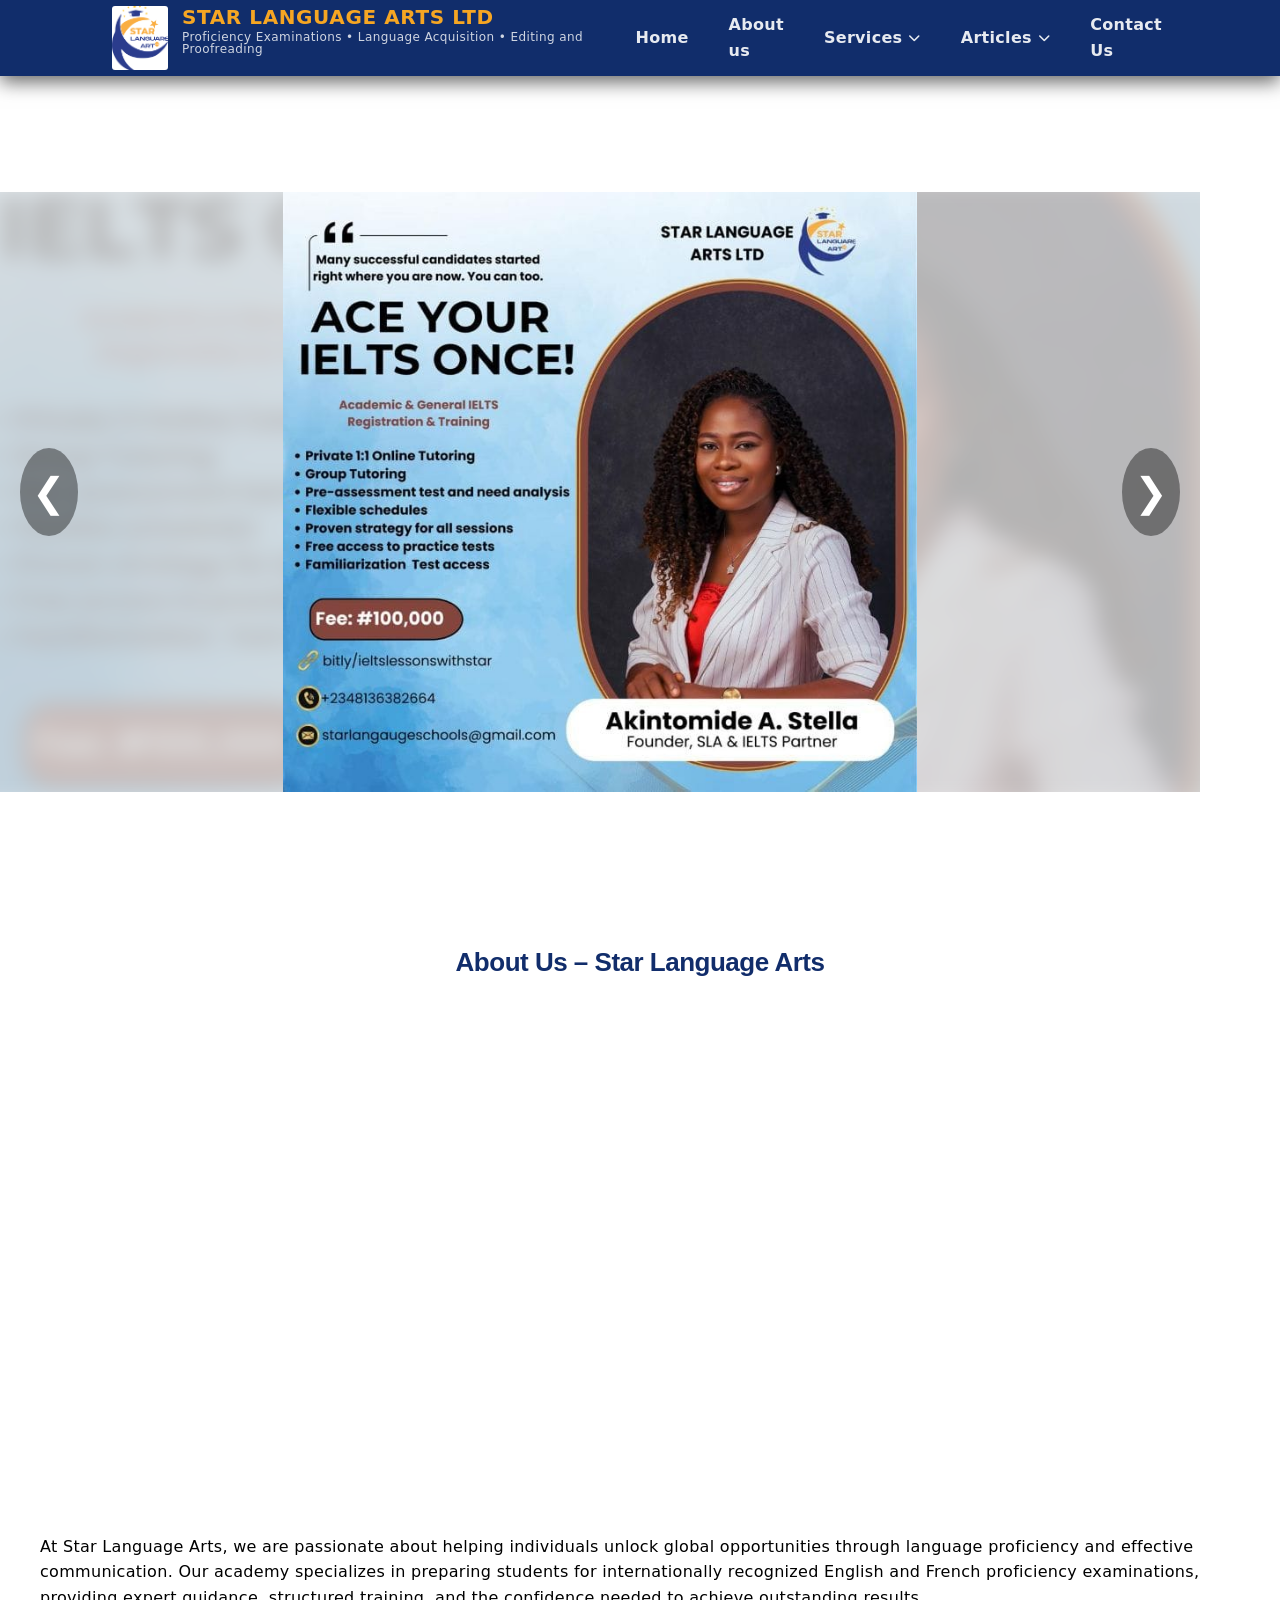
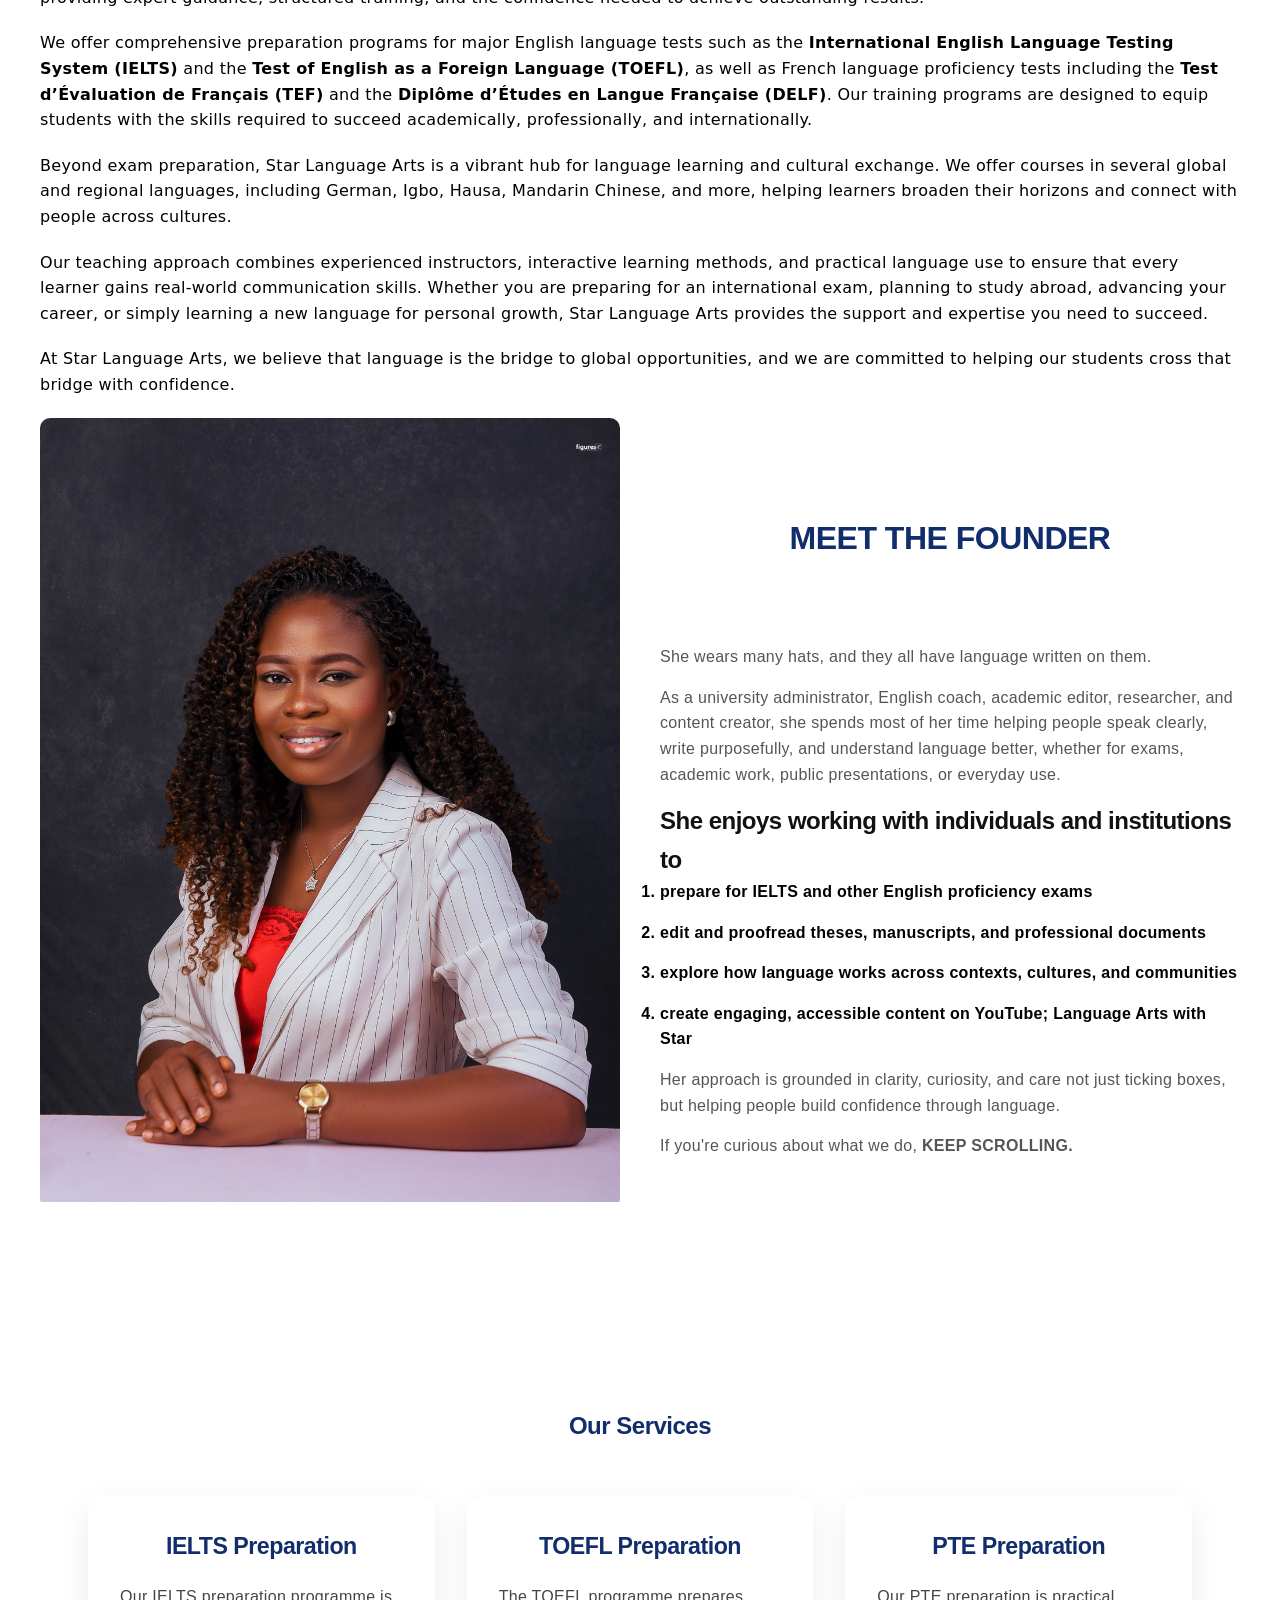
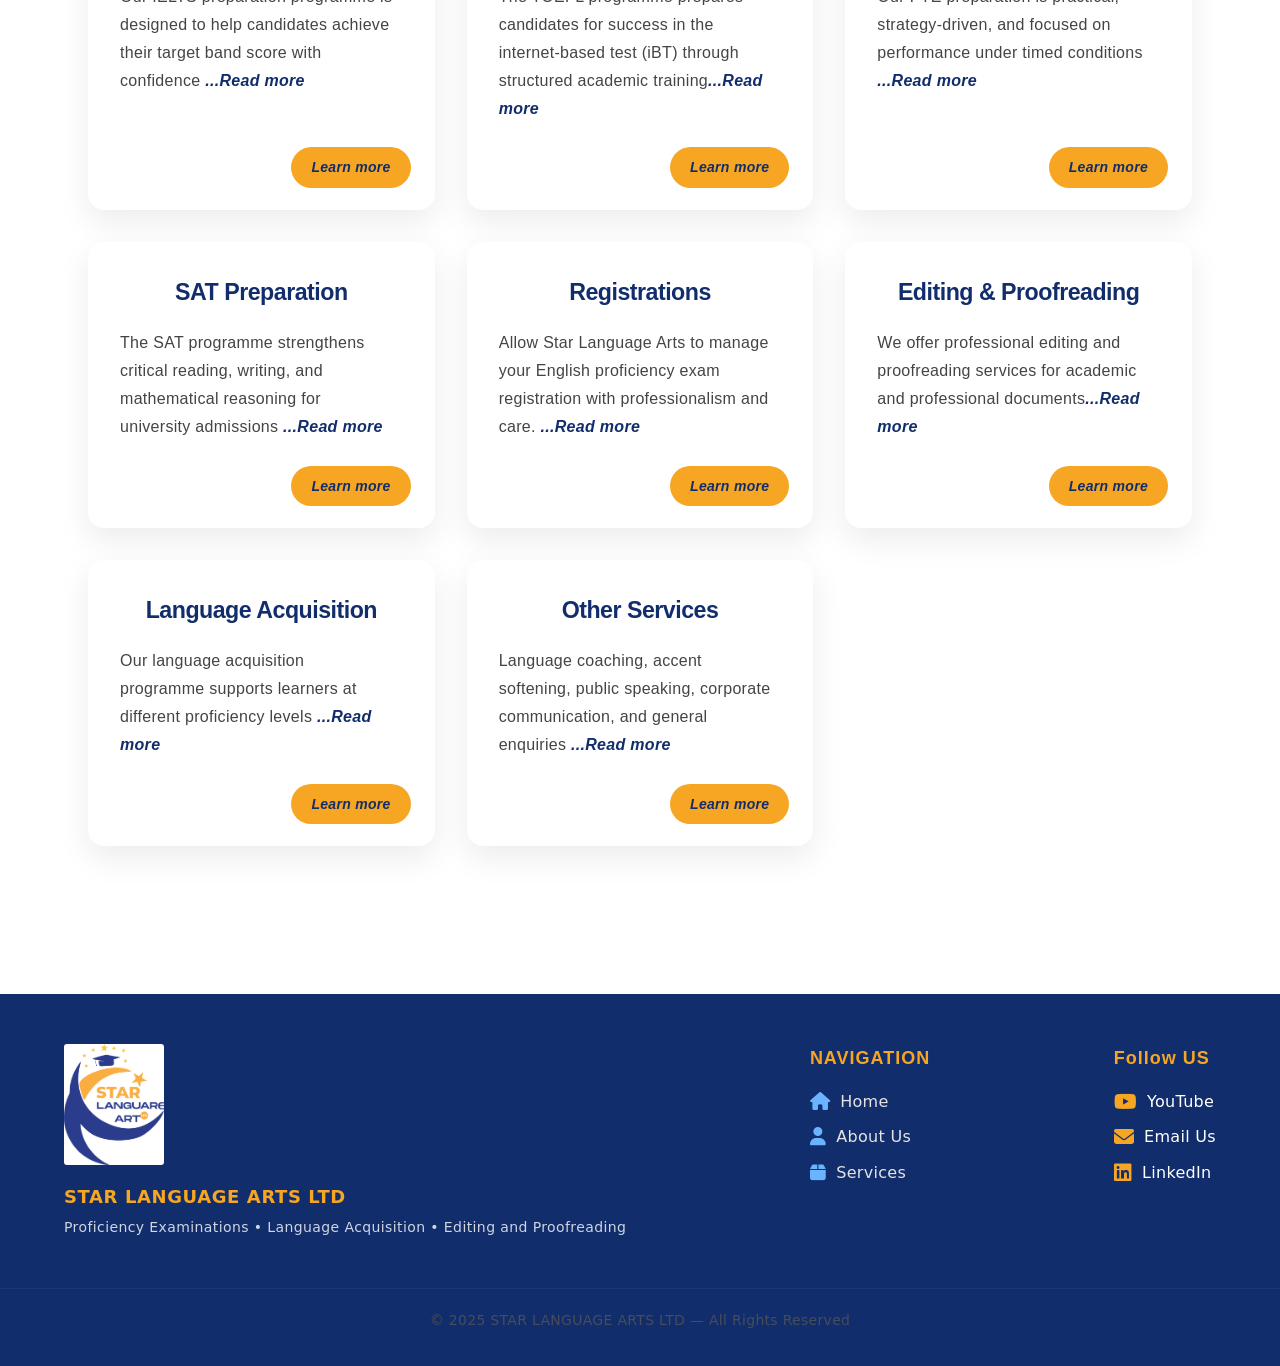
==== commit 6b983be9: "Updated aboutpage content" ====
--- a/index.html
+++ b/index.html
@@ -129,7 +129,7 @@
 <div class="overlay" id="overlay" aria-hidden="true" onclick="closeMenu()"></div>
 
 <main id="home" class="page-content">
-    <h1 style="display:none;">IELTS, TOEFL, SAT & English Coaching in Nigeria</h1>
+    <h1 style="display:none;">IELTS, TOEFL, SAT & Language Coaching in Nigeria</h1>
 
     <div class="slideshow-container">
 
@@ -191,23 +191,23 @@
         </div>
 
         <div class="about-content">
-            <h2>MEET ME</h2>
-             <p>I wear many hats, and they all have language written on them.</p>
-                <p>As a university administrator, English coach, academic editor, researcher, and content creator, 
-                  I spend most of my time helping people speak clearly, write purposefully, and understand language 
-                  better, whether for exams, academic work, public presentations, or everyday use.</p>
+            <h2>MEET THE FOUNDER</h2>
+             <p>She wears many hats, and they all have language written on them.</p>
+                <p>As a university administrator, English coach, academic editor, researcher, and content creator,
+                   she spends most of her time helping people speak clearly, write purposefully, and understand
+                    language better, whether for exams, academic work, public presentations, or everyday use.</p>
                 <p>
-                  <h3>I enjoy working with individuals and institutions to:</h3>
+                  <h3>She enjoys working with individuals and institutions to</h3>
                   <ol>
                     <li>prepare for IELTS and other English proficiency exams</li>
                     <li>edit and proofread theses, manuscripts, and professional documents</li>
                     <li> explore how language works across contexts, cultures, and communities</li>
-                    <li>create engaging, accessible content on my YouTube channel, Language Arts with Star</li>
+                    <li>create engaging, accessible content on YouTube; Language Arts with Star</li>
                   </ol>
                 </p>
-                <p>My approach is grounded in clarity, curiosity, and care not just ticking boxes, but helping 
-                  people build confidence through language.</p>
-                <p>If you're curious about what I do, <strong>KEEP SCROLLING.</strong></p>
+                <p>Her approach is grounded in clarity, curiosity, and care not just ticking boxes, but helping
+                   people build confidence through language.</p>
+                <p>If you're curious about what we do, <strong>KEEP SCROLLING.</strong></p>
            
         </div>
 
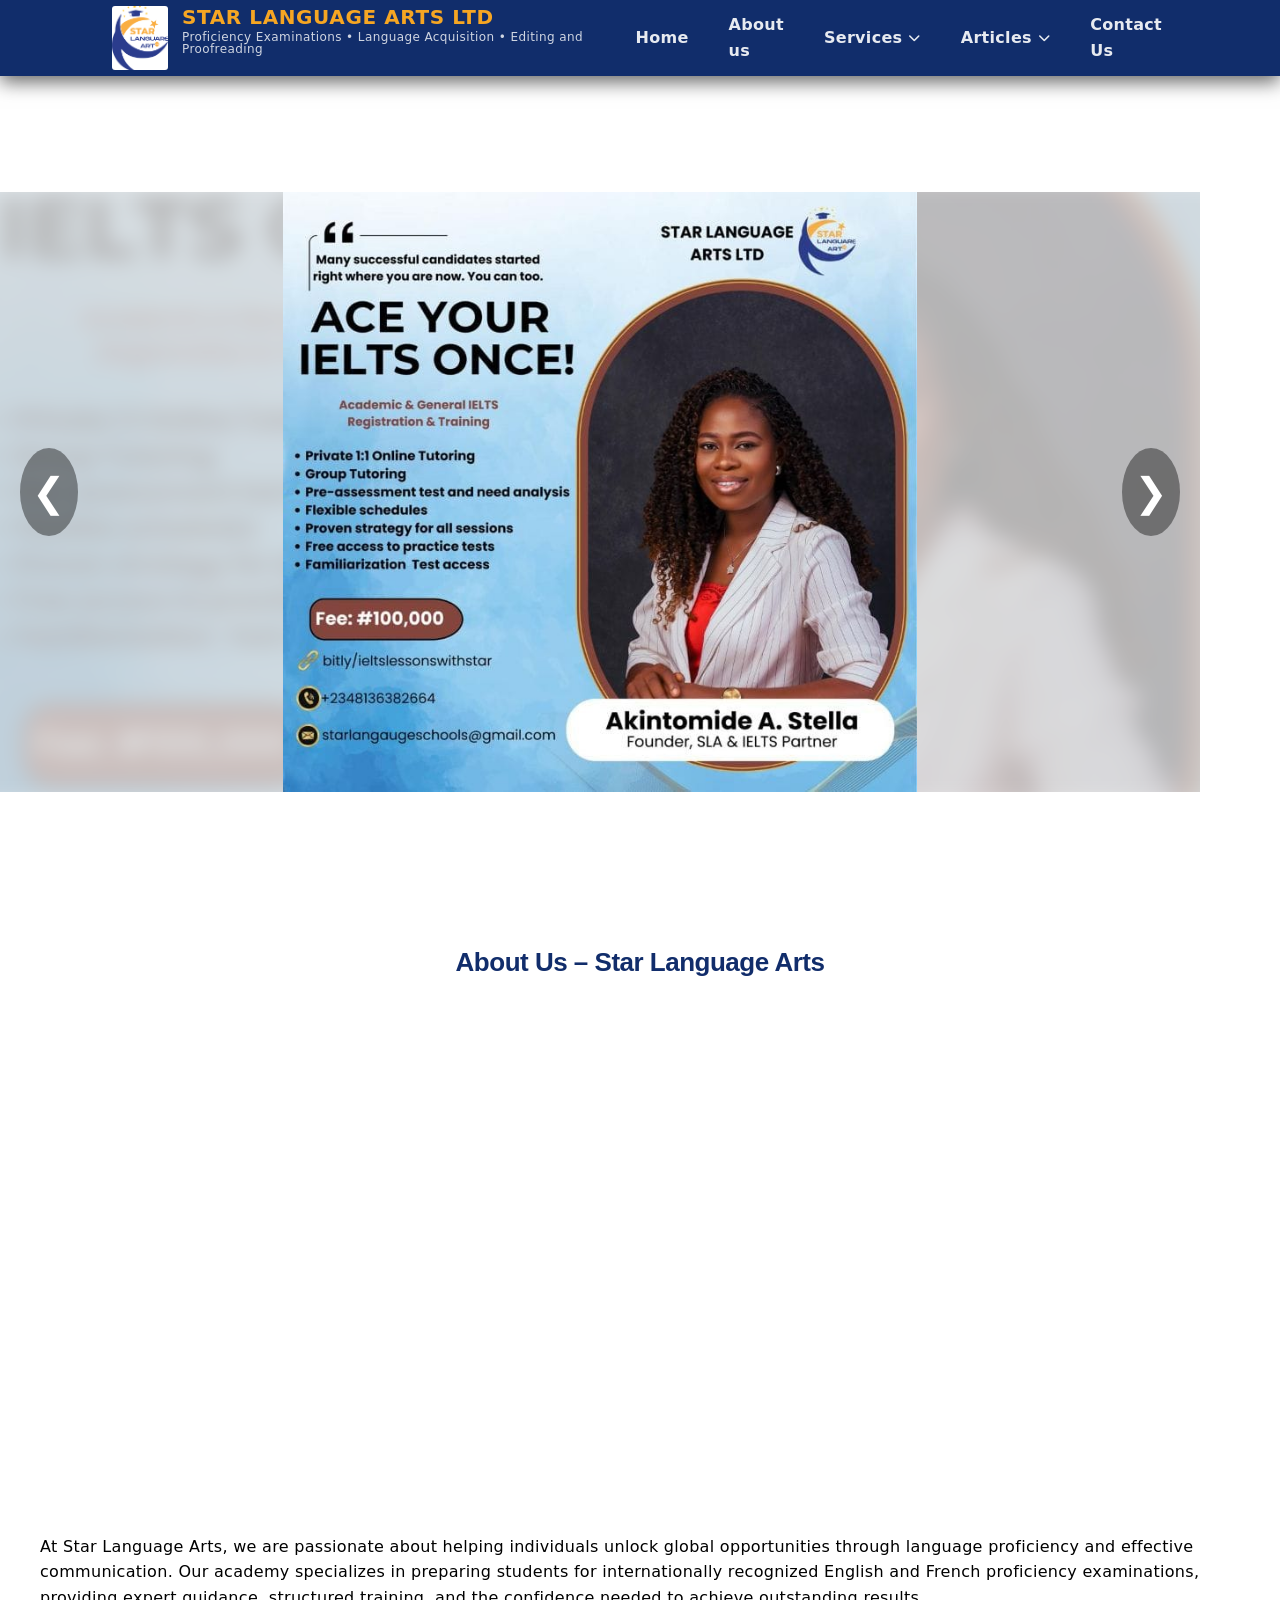
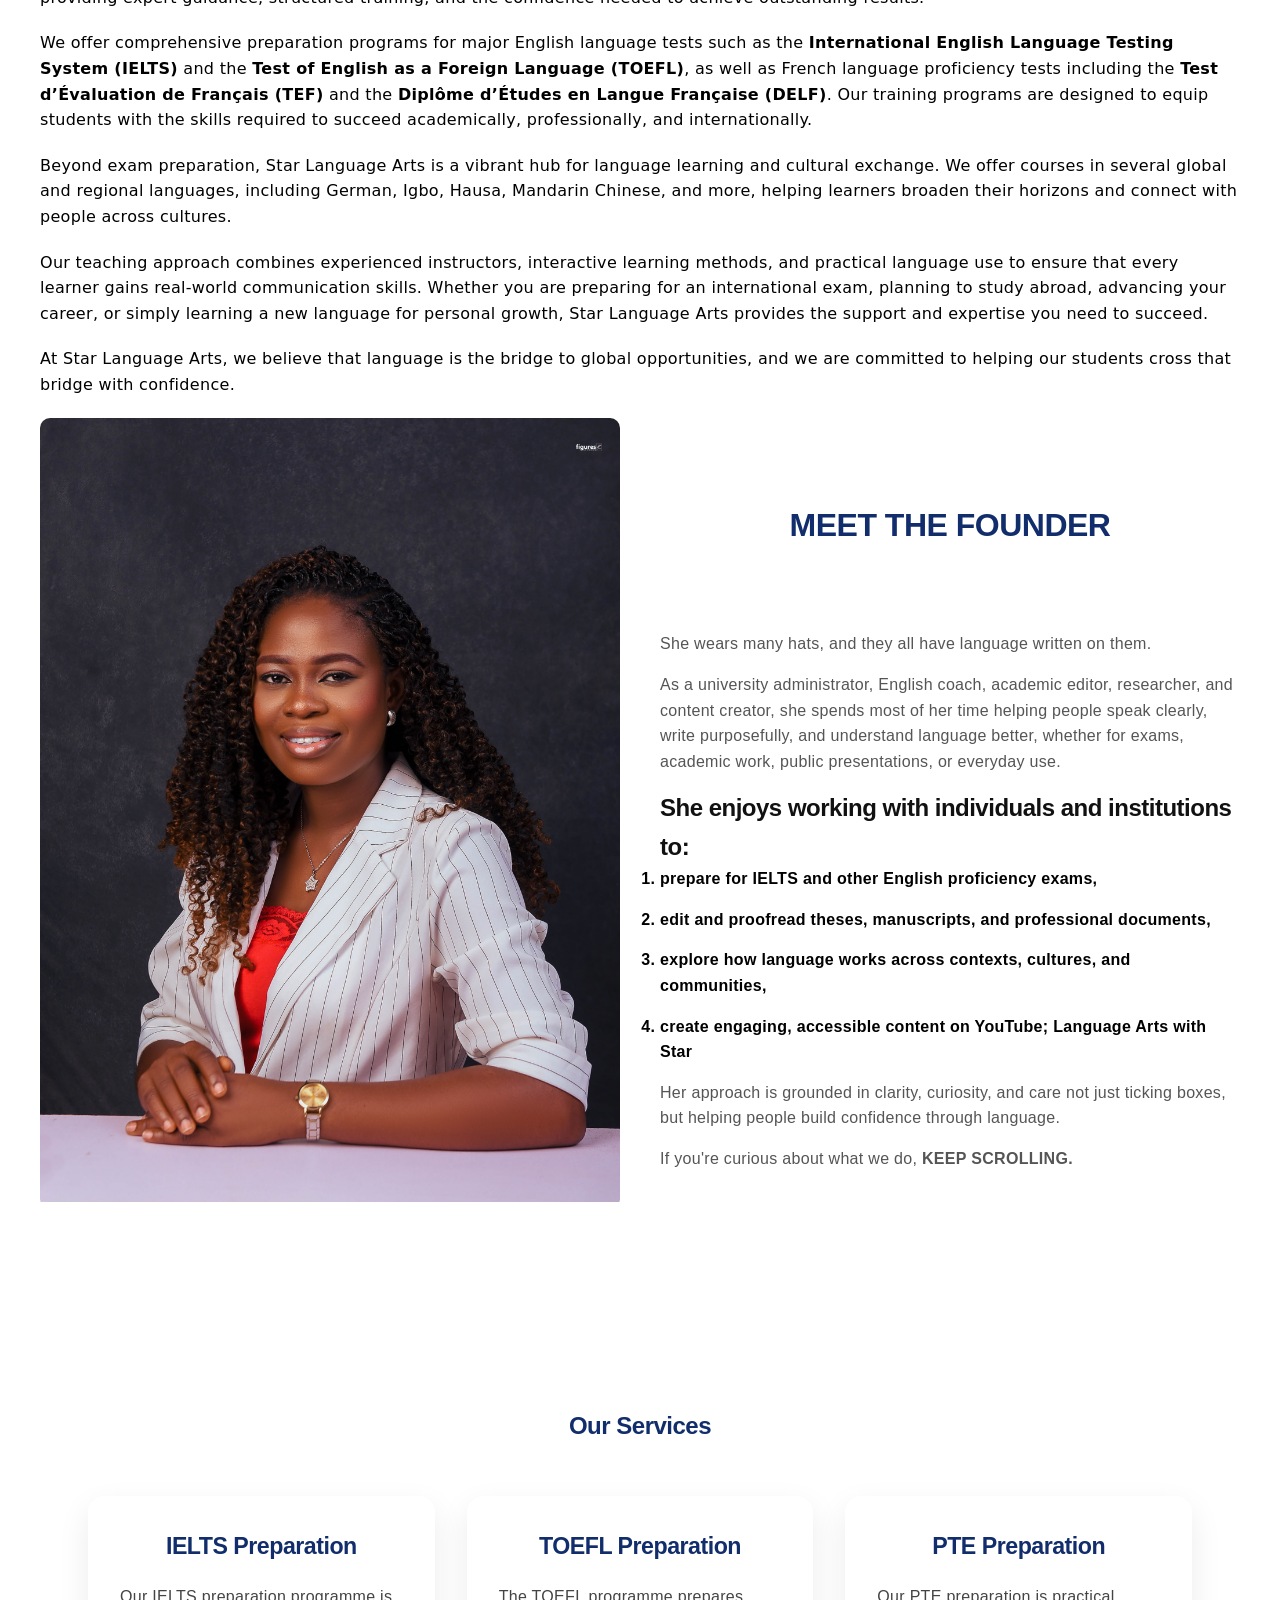
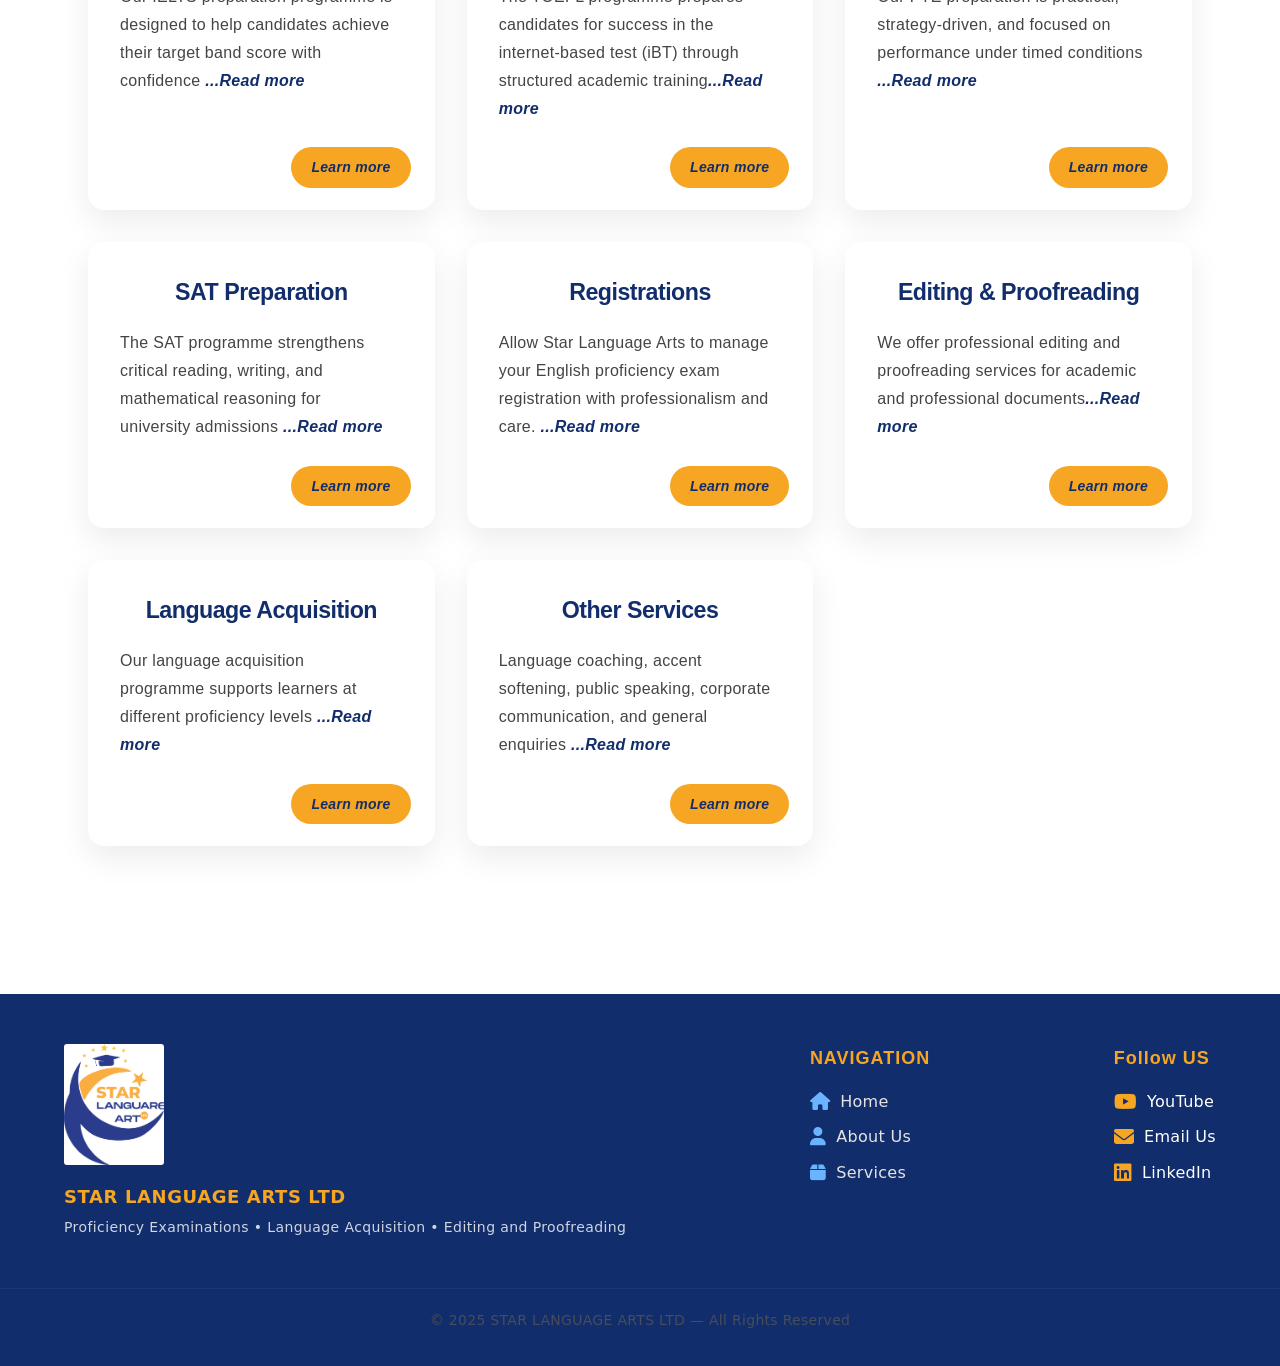
==== commit b310d1b2: "Added sitemap and robots files" ====
--- a/index.html
+++ b/index.html
@@ -61,8 +61,8 @@
                 </a>
 
                 <div class="dropdown-menu">
-                  <a href="blog1.html">English Proficiency Strategies </a>
-                  <a href="blog2.html">Mastering English Proficiency Exams</a>
+                  <a href="Proven-Strategies-to-Pass-English-Proficiency-Exams.html">English Proficiency Strategies </a>
+                  <a href="Mastering-English-Proficiency-Exams.html">Mastering English Proficiency Exams</a>
                 </div>
             </div>
 
@@ -112,8 +112,8 @@
   </button>
 
   <div class="sidebar-submenu" id="articlesMenu">
-    <a href="blog1.html">English Proficiency Strategies</a>
-    <a href="blog2.html">Mastering English Proficiency Exams</a>
+   <a href="Proven-Strategies-to-Pass-English-Proficiency-Exams.html">English Proficiency Strategies </a>
+  <a href="Mastering-English-Proficiency-Exams.html">Mastering English Proficiency Exams</a>
   </div>
 </div>
 
@@ -197,11 +197,11 @@
                    she spends most of her time helping people speak clearly, write purposefully, and understand
                     language better, whether for exams, academic work, public presentations, or everyday use.</p>
                 <p>
-                  <h3>She enjoys working with individuals and institutions to</h3>
+                  <h3>She enjoys working with individuals and institutions to:</h3>
                   <ol>
-                    <li>prepare for IELTS and other English proficiency exams</li>
-                    <li>edit and proofread theses, manuscripts, and professional documents</li>
-                    <li> explore how language works across contexts, cultures, and communities</li>
+                    <li>prepare for IELTS and other English proficiency exams,</li>
+                    <li>edit and proofread theses, manuscripts, and professional documents,</li>
+                    <li> explore how language works across contexts, cultures, and communities,</li>
                     <li>create engaging, accessible content on YouTube; Language Arts with Star</li>
                   </ol>
                 </p>
